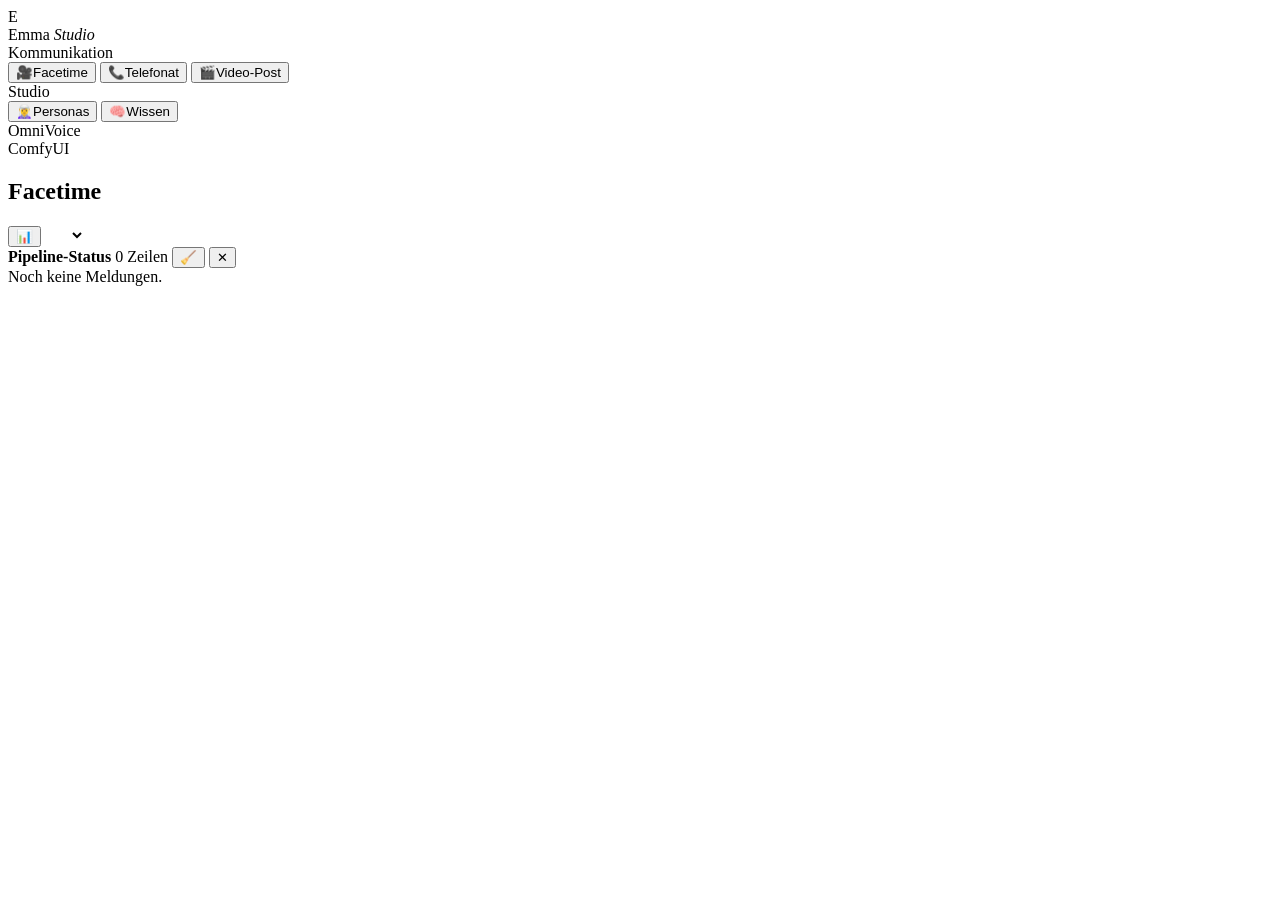
==== web/templates/index.html @ e484f67c "Initial commit: Emma Studio (realtime voice/facetime stack)" ====
<!DOCTYPE html>
<html lang="de">
<head>
<meta charset="utf-8">
<meta name="viewport" content="width=device-width, initial-scale=1">
<title>Emma Studio</title>
<link rel="stylesheet" href="/static/studio.css?v=4">
<script type="importmap">
{"imports":{"three":"https://cdn.jsdelivr.net/npm/three@0.164.1/build/three.module.js"}}
</script>
<script src="/static/js/debug-console.js?v=1"></script>
<script src="/static/js/backchannel.js?v=1"></script>
<script src="/static/js/call-session.js?v=6"></script>
<link rel="icon" href="data:image/svg+xml,<svg xmlns='http://www.w3.org/2000/svg' viewBox='0 0 100 100'><text y='.9em' font-size='90'>🎭</text></svg>">
</head>
<body>
<div class="shell">

  <aside class="sidebar">
    <div class="brand"><div class="brand-dot">E</div><span>Emma <em>Studio</em></span></div>

    <nav class="nav-section">
      <div class="nav-label">Kommunikation</div>
      <button class="nav-item" data-view="facetime" onclick="go('facetime')"><span class="ico">🎥</span><span class="lbl">Facetime</span></button>
      <button class="nav-item" data-view="call" onclick="go('call')"><span class="ico">📞</span><span class="lbl">Telefonat</span></button>
      <button class="nav-item" data-view="videos" onclick="go('videos')"><span class="ico">🎬</span><span class="lbl">Video-Post</span></button>
    </nav>

    <nav class="nav-section">
      <div class="nav-label">Studio</div>
      <button class="nav-item" data-view="personas" onclick="go('personas')"><span class="ico">🧝‍♀️</span><span class="lbl">Personas</span></button>
      <button class="nav-item" data-view="facts" onclick="go('facts')"><span class="ico">🧠</span><span class="lbl">Wissen</span></button>
    </nav>

    <div class="sidebar-footer">
      <div class="svc-row"><div class="svc-dot" id="svc-omni"></div><span class="nm">OmniVoice</span></div>
      <div class="svc-row"><div class="svc-dot" id="svc-comfy"></div><span class="nm">ComfyUI</span></div>
    </div>
  </aside>

  <div class="main">
    <header class="topbar">
      <h2 id="viewTitle">Facetime</h2>
      <div class="persona-chip">
        <button class="icon-btn" id="pipeToggle" title="Pipeline-Status (Alt+P)">📊</button>
        <img class="persona-avatar" id="topAvatar" src="/api/personas/portrait" onerror="this.style.visibility='hidden'">
        <select id="persona" style="width:auto;background:none;border:none;color:var(--text);font:inherit;padding:0" onchange="onPersonaSwitch()"></select>
      </div>
    </header>

    <div class="content">
      <div class="view" id="view"></div>
    </div>
  </div>

</div>
<div id="toast"></div>

<!-- Pipeline-Status: zeigt durchlaufend, welcher Teil gerade arbeitet -->
<div id="pipeOverlay">
  <div class="pipe-head">
    <b>Pipeline-Status</b>
    <span class="muted" id="pipeCount">0 Zeilen</span>
    <span class="spacer"></span>
    <button class="icon-btn" id="pipeClear" title="Leeren">🧹</button>
    <button class="icon-btn" id="pipeClose" title="Schließen (Alt+P)">✕</button>
  </div>
  <div class="pipe-log" id="pipeLog"><div class="ln empty">Noch keine Meldungen.</div></div>
</div>
<audio id="audioOut" style="display:none"></audio>

<script>
/* ================= app shell ================= */
const $ = id => document.getElementById(id);
let personas = [], currentView = null, personaId = null;

const VIEWS = {
  facetime: {title:'Facetime', render: renderFacetime},
  call:     {title:'Telefonat', render: renderCall},
  videos:   {title:'Video-Post', render: renderVideos},
  personas: {title:'Personas', render: renderPersonas},
  facts:    {title:'Wissen', render: renderFacts},
};

function toast(msg, isErr){
  const t=$('toast'); t.textContent=msg; t.classList.toggle('error',!!isErr); t.classList.add('show');
  clearTimeout(t._to); t._to=setTimeout(()=>t.classList.remove('show'), 2600);
}
async function api(path, opts){ const r=await fetch(path,opts); if(!r.ok) throw new Error(await r.text()); return r.json(); }

function go(view){
  if(!VIEWS[view]) view='facetime';
  currentView=view;
  document.querySelectorAll('.nav-item').forEach(n=>n.classList.toggle('active', n.dataset.view===view));
  $('viewTitle').textContent=VIEWS[view].title;
  VIEWS[view].render();
  history.replaceState(null,'','#'+view);
}

function onPersonaSwitch(){
  personaId=$('persona').value;
  localStorage.setItem('studioPersona', personaId);
  if(currentView) VIEWS[currentView].render();
}

function currentPersona(){ return personas.find(p=>p.id===personaId); }

/* ================= pipeline status overlay ================= */
/* Zeigt durchlaufend, welcher Teil der Pipeline arbeitet. Quellen:
   (1) Server-Statuszeilen (emma.status → VLM/STT/PROMPT/LM/TTS/RESP) und
   (2) die Client-Meldungen aus CallSession (Mikrofon, Frames, Playback …). */
const PipeLog = (() => {
  const MAX = 400;
  const box = $('pipeLog'), overlay = $('pipeOverlay'), counter = $('pipeCount');
  let lines = 0;

  function stageOf(msg) {
    const m = /^\[([A-ZÄÖÜ]+)\]/.exec(msg) || /^([A-Z]{2,6})\b/.exec(msg);
    return m ? m[1] : '';
  }

  function add(msg) {
    if (!box) return;
    if (lines === 0) box.innerHTML = '';
    const st = stageOf(msg);
    const el = document.createElement('div');
    el.className = 'ln';
    const nearBottom = box.scrollTop + box.clientHeight >= box.scrollHeight - 40;
    el.innerHTML = `<span class="ts"></span><span class="st ${st}"></span><span class="txt"></span>`;
    el.children[0].textContent = new Date().toLocaleTimeString('de-DE');
    el.children[1].textContent = st || '·';
    el.children[2].textContent = st ? msg.replace(/^\[[A-ZÄÖÜ]+\]\s*/, '') : msg;
    box.appendChild(el);
    lines++;
    while (box.children.length > MAX) box.removeChild(box.firstChild);
    if (counter) counter.textContent = lines + ' Zeilen';
    if (nearBottom || lines < 3) box.scrollTop = box.scrollHeight;
  }

  function toggle(force) {
    const open = force !== undefined ? force : !overlay.classList.contains('open');
    overlay.classList.toggle('open', open);
    document.body.classList.toggle('pipe-open', open);
    if (open) box.scrollTop = box.scrollHeight;
  }

  window.addEventListener('keydown', e => {
    if (e.altKey && (e.key === 'p' || e.key === 'P')) { e.preventDefault(); toggle(); }
  });
  $('pipeToggle').onclick = () => toggle();
  $('pipeClose').onclick = () => toggle(false);
  $('pipeClear').onclick = () => { lines = 0; box.innerHTML = '<div class="ln empty">geleert</div>'; if (counter) counter.textContent = '0 Zeilen'; };

  return { add, toggle };
})();

// CallSession meldet hier ihre Client-Ereignisse (Mikrofon, Frames, Playback …)
if (window.CallSession && CallSession.setLogSink) CallSession.setLogSink(msg => PipeLog.add(msg));

/* ================= shared helpers ================= */
function statusPill(state){
  const cls = state==='done'?'done':state==='failed'?'failed':'running';
  return `<span class="status-pill ${cls}">${state}</span>`;
}
function pollJob(id, cb, interval=1800){
  const tick=async()=>{
    const j=await api('/api/jobs/'+id);
    cb(j);
    if(!['done','failed'].includes(j.state)) setTimeout(tick, interval);
  };
  tick();
}
function playChunksSequential(chunks, el){
  Backchannel.cancel();  // race guard: answer wins over filler
  return new Promise(async res=>{
    if(!chunks.length) return res();
    for(const c of chunks){
      await new Promise(r=>{ el.src=c; window._onAudioChunk&&window._onAudioChunk(c); el.onended=r; el.play(); });
    }
    window._onAudioChunk&&window._onAudioChunk(null);
    res();
  });
}
async function sendDialogTurn(text, onState){
  window._studioPersonaId = personaId;
  // backchannel: prepare now, schedule at 450ms — canceled automatically
  // when the first answer chunk arrives first (race guard in backchannel.js)
  Backchannel.prepare(text).then(()=>Backchannel.play(450));
  const fd=new FormData();
  fd.append('persona_id', personaId); fd.append('message', text);
  const job=await api('/api/jobs/turn',{method:'POST',body:fd});
  pollJob(job.id, async j=>{ await onState(j); });
}
async function fetchPersonaFacts(){ return api('/api/facts?persona_id='+personaId).catch(()=>[]); }

/* ================= Facetime view ================= */
function renderFacetime(){
  $('view').innerHTML = `
    <div class="call-stage ft">
      <div class="stage-wrap" id="ftStage">
        <canvas id="vrmCanvas" class="veiled"></canvas>
        <div class="fallback-portrait" id="fbPortrait">
          <img src="/api/personas/portrait" alt="" onerror="this.parentElement.innerHTML='<div class=empty-hint>Kein Portrait hinterlegt</div>'">
        </div>
        <span class="stage-badge status-pill" id="engineBadge">Engine startet…</span>
        <div class="ft-calling" id="ftCalling">
          <div class="calling-orb">🎭</div>
          <div>Verbinde mit Emma…</div>
        </div>
      </div>
      <div class="call-status" id="ftStatus">Bereit</div>

      <div class="transcript-fab">
        <button class="icon-btn" id="txToggleFt" title="Transkript">📄</button>
        <div class="transcript-panel hidden" id="txPanelFt">
          <div class="chat-log" id="chatLog"><div class="empty-hint">Transkript leer.</div></div>
        </div>
      </div>

      <div class="facetime-panel composer">
          <button class="mic-btn" id="ftMic" title="Mikrofon an/aus">🎙️</button>
          <button class="call-btn big accent small-in-composer" id="ftHf" title="Handsfree">📞</button>
          <input type="text" id="ftMsg" placeholder="sag etwas… (Enter)">
          <button class="btn" id="ftSend">Senden</button>
      </div>
    </div>`;
  initFacetimeEngine();
  bindCallEngine('facetime');
  $('ftSend').onclick=()=>{ const t=$('ftMsg').value.trim(); if(t){$('ftMsg').value=''; revealFtAvatar(); CallSession.pushText(t);} };
}

let ftEngine=null;
function initFacetimeEngine(){
  if(ftEngine){ ftEngine.attach($('vrmCanvas'), $('fbPortrait'), $('engineBadge')); return; }
  import('/static/js/facetime-engine.js?v=3').then(m=>{
    ftEngine=new m.FacetimeEngine();
    ftEngine.attach($('vrmCanvas'), $('fbPortrait'), $('engineBadge'));
    window._ftEngine = ftEngine;
  }).catch(e=>{
    const b=$('engineBadge'); if(b) b.textContent='Fallback';
    const cv=$('vrmCanvas'), ov=$('ftCalling');
    if(cv) cv.classList.remove('veiled');
    if(ov){ ov.classList.add('gone'); setTimeout(()=>ov.remove(),800); }
  });
}

/** Facetime: Avatar wird erst bei der ersten echten Interaktion gezeigt
    (Mikro an, Handsfree an oder erster Text) — davor läuft die Calling-Animation. */
function revealFtAvatar(){
  // erst zeigen, wenn der VRM wirklich gerendert werden kann — sonst bliebe
  // bei frühem Klick ein leerer Canvas sichtbar
  if(revealFtAvatar._watch) return;
  revealFtAvatar._watch = setInterval(()=>{
    if(!(window._ftEngine && window._ftEngine.vrm)) return;
    clearInterval(revealFtAvatar._watch);
    revealFtAvatar._watch = null;
    const cv=$('vrmCanvas'), ov=$('ftCalling');
    if(cv) cv.classList.remove('veiled');
    if(ov){ ov.classList.add('gone'); setTimeout(()=>ov.remove(), 800); }
  }, 250);
}

/* ================= Telefon view (call UI) ================= */
function renderCall(){
  $('view').innerHTML = `
    <div class="call-stage" id="callStage">
      <div class="call-avatar-wrap">
        <div class="call-avatar" id="callAvatar">
          <img src="/api/personas/portrait" onerror="this.style.display='none'">
        </div>
        <div class="call-wavebars" id="callWave"><span></span><span></span><span></span><span></span><span></span></div>
      </div>
      <div class="call-status" id="callStatus">Bereit</div>

      <div class="transcript-fab">
        <button class="icon-btn" id="txToggle" title="Transkript">📄</button>
        <div class="transcript-panel hidden" id="txPanel">
          <div class="chat-log" id="chatLog"><div class="empty-hint">Transkript leer.</div></div>
        </div>
      </div>

      <div class="call-controls">
        <button class="call-btn" id="micBtn2" title="Mikrofon an/aus">🎙️</button>
        <button class="call-btn big accent" id="handsfreeBtn" title="Handsfree: automatisch zuhören">📞</button>
        <button class="call-btn danger" id="hangupBtn" title="Auflegen (Queue leeren, Mic aus)">🔇</button>
      </div>
      <input type="text" id="callMsg" class="call-text-input" placeholder="oder tippen… (Enter)">
    </div>`;
  bindCallEngine('call');
}

function bindCallEngine(mode){
  const stage = mode === 'facetime' ? null : document.getElementById('callStage');
  CallSession.setPersona(personaId);
  CallSession.callback = ev => {
    const st = mode==='facetime' ? $('ftStatus') : $('callStatus');
    if (!st && mode!=='facetime') return;
    switch(ev.type){
      case 'mic': {
        const b = $(mode==='facetime'?'ftMic':'micBtn2');
        if(b){ b.classList.toggle('on', ev.on); b.classList.toggle('off', !ev.on); }
        if(mode==='facetime' && ev.on) revealFtAvatar();
        setStatus(st, ev.on ? 'Mikro an' : 'Mikro aus'); break;
      }
      case 'handsfree':
        if(mode==='facetime' && ev.on) revealFtAvatar();
        break;
      case 'listening':
        if(mode==='facetime') revealFtAvatar();
        setStatus(st,'🎧 hört zu…'); break;
      case 'transcribing':
        if(mode==='facetime') revealFtAvatar();
        setStatus(st,'✍ transkribiere…'); break;
      case 'user':
        if(mode==='facetime') revealFtAvatar();
        appendTranscript('user', ev.text);
        setStatus(st,'denkt nach…');
        break;
      case 'assistant': {
        if(mode==='facetime') revealFtAvatar();   // Rückfallebene: Antwort da → Vorhang weg
        appendTranscript('assistant', ev.text);
        setStatus(st,'spricht…');
        if(ev.timings) window.DebugConsole && DebugConsole.log(
          `⏱ LLM ${(ev.timings.llm ?? '?')}s · erstes Audio nach ${(ev.timings.tts_first ?? '?')}s`);
        // transcript panel shows the reply text
        break;
      }
      case 'playback-end': setStatus(st, CallSession.isHandsfree() ? '🎧 hört zu…' : 'Bereit'); break;
      case 'interjected': case 'flushed': setStatus(st,'⏸ unterbrochen'); break;
      case 'error': setStatus(st,'Fehler: '+ev.error); break;
    }
    // facetime lip-sync hook
    if (mode==='facetime' && window._ftEngine && ev.type==='playback-start') { /* analyser auto-binds via play event */ }
  };

  function setStatus(el, txt){ if(el) el.textContent = txt; }
  function appendTranscript(role, text){
    const log = $('chatLog'); if(!log) return;
    if(log.querySelector('.empty-hint')) log.innerHTML='';
    log.insertAdjacentHTML('beforeend', `<div class="msg ${role}">${text}</div>`);
    log.scrollTop = log.scrollHeight;
  }

  // restore persistent history into transcript
  api('/api/history/'+personaId).then(msgs=>{
    const log=$('chatLog');
    if(!msgs.length || !log) return;
    log.innerHTML='';
    msgs.forEach(m=>log.insertAdjacentHTML('beforeend', `<div class="msg ${m.role}">${m.content}</div>`));
    log.scrollTop=log.scrollHeight;
  }).catch(()=>{});

  // controls
  const micB = $(mode==='facetime'?'ftMic':'micBtn2');
  if(micB) micB.onclick = async () => { await CallSession.toggleMic(); };
  const hfB = $(mode==='facetime'?'ftHf':'handsfreeBtn');
  if(hfB) hfB.onclick = () => {
    const on = !CallSession.isHandsfree();
    CallSession.setHandsfree(on);
    hfB.classList.toggle('active', on);
    if(on && !CallSession.isMicOn()) CallSession.toggleMic();
  };
  const huB = $(mode==='facetime'?null:'hangupBtn');
  if(huB) huB.onclick = () => {
    CallSession.flushQueue();
    CallSession.setHandsfree(false);
    CallSession.setMic(false);
    if(hfB) hfB.classList.remove('active');
  };
  const input = $(mode==='facetime'?'ftMsg':'callMsg');
  if(input) input.addEventListener('keydown', e=>{
    if(e.key==='Enter' && input.value.trim()){ const t=input.value.trim(); input.value=''; if(mode==='facetime') revealFtAvatar(); CallSession.pushText(t); }
  });
  // interject: clicking the avatar/status while Emma speaks flushes playback
  const interjectTarget = mode==='facetime' ? $('vrmCanvas') : $('callAvatar');
  if(interjectTarget) interjectTarget.addEventListener('click', ()=>{
    if(CallSession.state.speaking) CallSession.flushQueue();
  });
  // transcript toggle
  const txB = mode==='facetime' ? $('txToggleFt') : $('txToggle');
  const txP = mode==='facetime' ? $('txPanelFt') : $('txPanel');
  if(txB && txP) txB.onclick = () => txP.classList.toggle('hidden');
}

/* (old chat-style call view removed — call UI is now telephony-style above) */

/* ================= Videos view ================= */
function renderVideos(){
  $('view').innerHTML = `
    <div class="card render-now">
      <input type="text" id="vidTopic" placeholder="Neue Video-Message: Thema oder Botschaft…">
      <select id="vidMode" style="width:auto">
        <option value="">Auto</option><option value="tts_pre">TTS vorab</option><option value="h3_native">H3 nativ</option>
      </select>
      <button class="btn" id="vidGo">Rendern</button>
    </div>
    <div id="vidActive" style="margin-bottom:16px"></div>
    <div class="video-grid" id="vidGrid"><div class="empty-hint">lädt…</div></div>`;
  $('vidGo').onclick=async()=>{
    const t=$('vidTopic').value.trim(); if(!t) return toast('Thema eingeben', true);
    $('vidTopic').value='';
    const fd=new FormData();
    fd.append('persona_id',personaId); fd.append('topic',t); fd.append('speech_mode',$('vidMode').value);
    const job=await api('/api/jobs/video',{method:'POST',body:fd});
    showActiveRender(job.id);
    toast('Render gestartet — dauert ein paar Minuten');
  };
  loadVideoHistory();
}

function showActiveRender(jobId){
  $('vidActive').innerHTML=`<div class="card" id="ar-${jobId}">Render <b>${jobId}</b> läuft…</div>`;
  pollJob(jobId, j=>{
    const el=$('ar-'+jobId); if(!el) return;
    if(j.state==='done'){ el.innerHTML=`✅ Fertig!`; setTimeout(()=>{el.remove(); loadVideoHistory();},1200); }
    else if(j.state==='failed'){ el.innerHTML=`❌ Fehlgeschlagen: ${j.error||''}`; }
    else { el.innerHTML=`Render läuft… ${statusPill(j.state)}`; }
  }, 4000);
}

async function loadVideoHistory(){
  const jobs=await api('/api/jobs?persona_id='+personaId).catch(()=>[]);
  const vids=jobs.filter(j=>j.kind==='video_message'&&j.state==='done'&&j.render_path);
  $('vidGrid').innerHTML = vids.length
    ? vids.map(j=>`
      <div class="video-card">
        <video src="/api/jobs/${j.id}/video" controls preload="metadata"></video>
        <div class="vc-body">${(j.user_input||'').slice(0,80)}<br><span style="color:var(--text-faint)">${new Date(j.created_at*1000).toLocaleString('de-DE')} · ${j.speech_mode||''}</span></div>
      </div>`).join('')
    : '<div class="empty-hint">Noch keine Video-Messages.</div>';
}

/* ================= Personas view ================= */
function renderPersonas(){
  const p=currentPersona()||{};
  $('view').innerHTML = `
    <div class="grid-2">
      <div class="card">
        <div class="persona-card-row" style="margin-bottom:16px">
          <img src="/api/personas/portrait" onerror="this.style.visibility='hidden'">
          <div><b style="font-size:17px">${p.name||'—'}</b><br>
            <span style="font-size:13px;color:var(--text-dim)">
              Bild ${p.ref_image?'✓':'—'} · Stimme ${p.voice_sample?'✓':'—'} · Profil ${p.voice_profile||'—'} · VRM ${p.vrm_model||'—'} · Silent ${Number(p.silent_summary) !== 0 ? '✓ ' + Math.round((p.silent_ratio ?? 0.8) * 100) + '% verworfen' : '—'}
            </span></div>
        </div>
        <div class="field"><label>Persönlichkeit (System-Prompt)</label>
          <textarea id="pPrompt">${p.personality_prompt||''}</textarea></div>
        <div class="grid-2">
          <div class="field"><label>Sprache</label>
            <select id="pLang">${['German','English'].map(l=>`<option ${p.language===l?'selected':''}>${l}</option>`).join('')}</select></div>
          <div class="field"><label>OmniVoice-Profil</label>
            <input type="text" id="pVoiceProfile" value="${p.voice_profile||'emma_alicia'}"></div>
        </div>
        <div class="grid-2">
          <div class="field"><label>Silent Summary (Kamera)</label>
            <label style="display:flex;align-items:center;gap:8px;font-size:13px" title="Emma darf auf reine Kamera-Zustandsbeschreibungen (User sagt nichts) selbst entscheiden, ob sie reagiert.">
              <input type="checkbox" id="pSilent" ${Number(p.silent_summary) !== 0 ? 'checked' : ''} style="width:auto"> Aktiv</label></div>
          <div class="field"><label>verworfene Silent-Turns (%)</label>
            <input type="number" id="pRatio" min="0" max="100" step="5" title="Mindestanteil der stillen Momente, in denen Emma NICHT antwortet (80 = 4 von 5)." value="${Math.round((p.silent_ratio ?? 0.8) * 100)}"></div>
        </div>
        <button class="btn" onclick="savePersona()">Speichern</button>
      </div>
      <div>
        <div class="card"><h3>Referenz-Bild (fotoreale Ebene)</h3>
          <div class="upload-tile" onclick="$('imgFile').click()">📷 Bild hochladen — Grundlage für Video-Messages</div>
          <input type="file" id="imgFile" accept="image/*" style="display:none" onchange="uploadAsset('image',this)"></div>
        <div class="card" style="margin-top:14px"><h3>Stimmprobe (H3-native Ebene)</h3>
          <div class="upload-tile" onclick="$('voiceFile').click()">🎤 Audio hochladen — Voice-Referenz für H3</div>
          <input type="file" id="voiceFile" accept="audio/*" style="display:none" onchange="uploadAsset('voice',this)"></div>
        <div class="card" style="margin-top:14px"><h3>Neue Persona</h3>
          <div class="field"><input type="text" id="npName" placeholder="Name"></div>
          <button class="btn secondary" onclick="createPersona()">Anlegen</button></div>
      </div>
    </div>`;
}

async function savePersona(){
  await api('/api/personas/'+personaId, {method:'PATCH', headers:{'Content-Type':'application/json'},
    body: JSON.stringify({personality_prompt:$('pPrompt').value, language:$('pLang').value, voice_profile:$('pVoiceProfile').value, silent_summary:$('pSilent').checked, silent_ratio:Math.min(100, Math.max(0, Number($('pRatio').value))) / 100})});
  toast('Gespeichert'); loadPersonas();
}
async function uploadAsset(kind, inp){
  if(!inp.files[0]) return;
  const fd=new FormData(); fd.append('file', inp.files[0]);
  await api(`/api/personas/${personaId}/${kind}`, {method:'POST', body:fd});
  toast(kind==='image'?'Bild hochgeladen':'Stimme hochgeladen'); loadPersonas();
}
async function createPersona(){
  const n=$('npName').value.trim(); if(!n) return;
  const p=await api('/api/personas',{method:'POST', body:new URLSearchParams({name:n})});
  $('npName').value=''; await loadPersonas(); personaId=p.id; onPersonaSwitch(); go('personas');
}

/* ================= Facts view ================= */
function renderFacts(){
  $('view').innerHTML = `
    <div class="grid-31">
      <div class="card">
        <h3>Faktenkarten — ${currentPersona()?.name||''}</h3>
        <div class="row" style="margin-bottom:12px">
          <input type="text" id="factNew" placeholder="Neuer Fakt… (Enter)">
          <button class="btn" onclick="addFact()">+</button>
        </div>
        <ul class="fact-list" id="factList"></ul>
      </div>
      <div class="card">
        <h3>Suchen</h3>
        <input type="text" id="factQ" placeholder="Semantische Suche…">
        <div id="factResults" style="margin-top:10px;font-size:13.5px;color:var(--text-dim)"></div>
      </div>
    </div>`;
  $('factNew').addEventListener('keydown',e=>{ if(e.key==='Enter') addFact(); });
  $('factQ').addEventListener('input', e=>searchFacts(e.target.value));
  loadFacts();
}
async function loadFacts(){
  const facts=await api('/api/facts').catch(()=>[]);
  $('factList').innerHTML = facts.length ? facts.map(f=>`
    <li><div style="flex:1">${f.fact}<br><span class="fact-scope">${f.persona_id?'persona-scoped':'global'}</span></div>
        <button class="del" onclick="delFact('${f.id}')">×</button></li>`).join('')
    : '<li class="empty-hint" style="display:block">Noch keine Fakten. „Basti hat eine Katze" o.ä. — der Avatar merkt sichs.</li>';
}
async function addFact(){
  const f=$('factNew').value.trim(); if(!f) return;
  const fd=new FormData(); fd.append('fact',f); fd.append('persona_id',personaId);
  await api('/api/facts',{method:'POST',body:fd});
  $('factNew').value=''; loadFacts(); toast('Merk ich mir');
}
async function delFact(id){ await api('/api/facts/'+id,{method:'DELETE'}); loadFacts(); }
async function searchFacts(q){
  if(!q.trim()){ $('factResults').textContent=''; return; }
  const hits=await api('/api/facts?q='+encodeURIComponent(q)+'&persona_id='+personaId).catch(()=>[]);
  $('factResults').innerHTML = hits.length
    ? '<ul class="fact-list">'+hits.map(h=>`<li><div style="flex:1">${h.fact}</div></li>`).join('')+'</ul>'
    : 'Nichts gefunden — Websuche würde im Dialog greifen.';
}

/* ================= boot ================= */
async function loadPersonas(){
  personas=await api('/api/personas');
  $('persona').innerHTML=personas.map(p=>`<option value="${p.id}">${p.name}</option>`).join('');
  personaId=localStorage.getItem('studioPersona');
  if(!personas.find(p=>p.id===personaId)) personaId=personas[0]?.id;
  if(personaId) $('persona').value=personaId;
  // service health
  api('/api/personas').catch(()=>{});
  fetch('/api/health/omnivoice').then(r=>r.json()).then(d=>{
    $('svc-omni').className='svc-dot '+(d.ok?'ok':'bad');
  }).catch(()=>{ $('svc-omni').className='svc-dot bad'; });
  fetch('/api/health/comfy').then(r=>r.json()).then(d=>{
    $('svc-comfy').className='svc-dot '+(d.ok?'ok':'bad');
  }).catch(()=>{ $('svc-comfy').className='svc-dot bad'; });
}
loadPersonas().then(()=>{
  go((location.hash||'#facetime').slice(1));
});
</script>
</body>
</html>
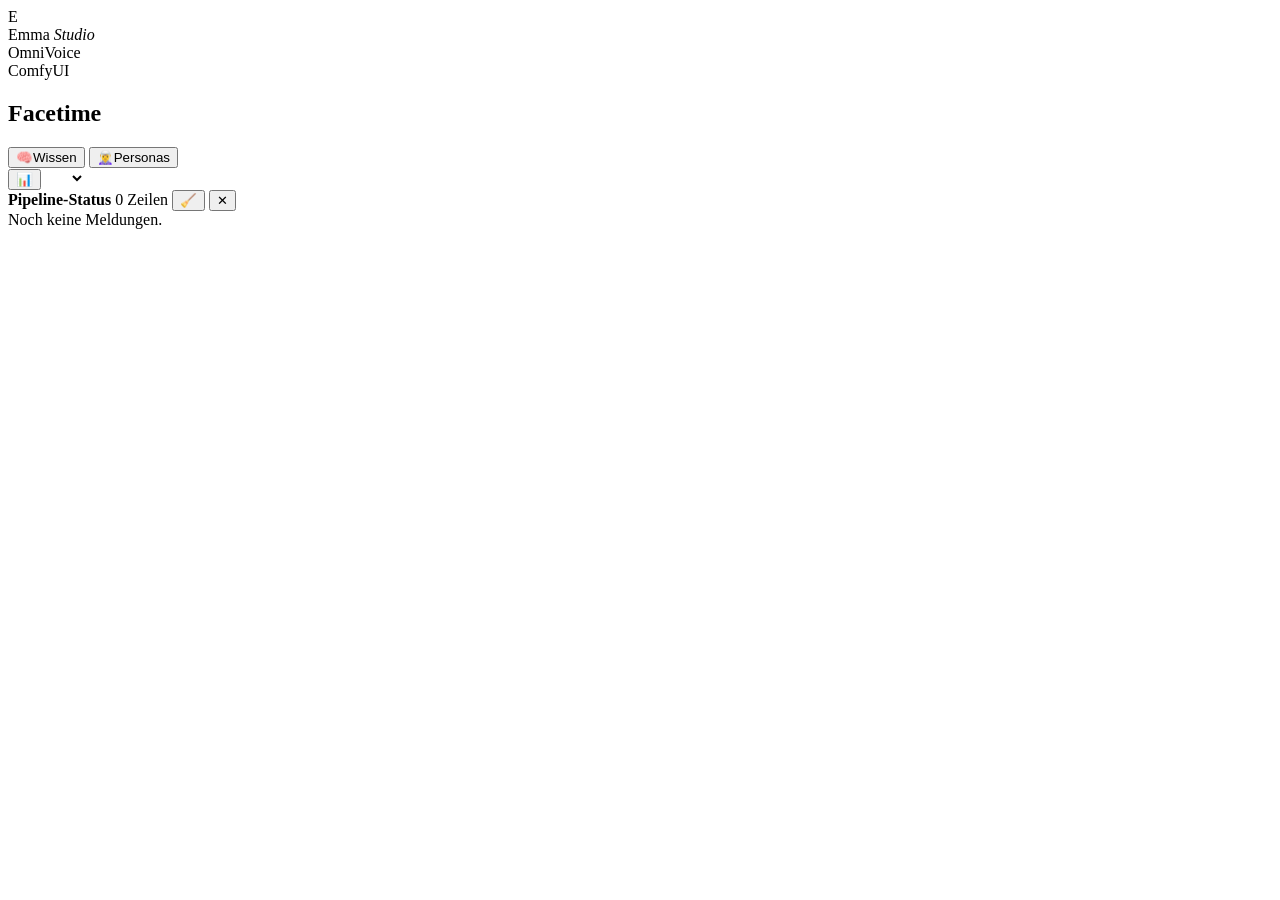
==== commit 34e5f7dd: "Consolidate voice chat into FaceTime-style facetime view - Remove Telefonat and Video-Post views plu" ====
--- a/web/templates/index.html
+++ b/web/templates/index.html
@@ -4,43 +4,27 @@
 <meta charset="utf-8">
 <meta name="viewport" content="width=device-width, initial-scale=1">
 <title>Emma Studio</title>
-<link rel="stylesheet" href="/static/studio.css?v=4">
+<link rel="stylesheet" href="/static/studio.css?v=5">
 <script type="importmap">
-{"imports":{"three":"https://cdn.jsdelivr.net/npm/three@0.164.1/build/three.module.js"}}
+{"imports":{"three":"/static/vendor/three.module.js"}}
 </script>
 <script src="/static/js/debug-console.js?v=1"></script>
 <script src="/static/js/backchannel.js?v=1"></script>
-<script src="/static/js/call-session.js?v=6"></script>
+<script src="/static/js/call-session.js?v=7"></script>
 <link rel="icon" href="data:image/svg+xml,<svg xmlns='http://www.w3.org/2000/svg' viewBox='0 0 100 100'><text y='.9em' font-size='90'>🎭</text></svg>">
 </head>
 <body>
 <div class="shell">
 
-  <aside class="sidebar">
-    <div class="brand"><div class="brand-dot">E</div><span>Emma <em>Studio</em></span></div>
-
-    <nav class="nav-section">
-      <div class="nav-label">Kommunikation</div>
-      <button class="nav-item" data-view="facetime" onclick="go('facetime')"><span class="ico">🎥</span><span class="lbl">Facetime</span></button>
-      <button class="nav-item" data-view="call" onclick="go('call')"><span class="ico">📞</span><span class="lbl">Telefonat</span></button>
-      <button class="nav-item" data-view="videos" onclick="go('videos')"><span class="ico">🎬</span><span class="lbl">Video-Post</span></button>
-    </nav>
-
-    <nav class="nav-section">
-      <div class="nav-label">Studio</div>
-      <button class="nav-item" data-view="personas" onclick="go('personas')"><span class="ico">🧝‍♀️</span><span class="lbl">Personas</span></button>
-      <button class="nav-item" data-view="facts" onclick="go('facts')"><span class="ico">🧠</span><span class="lbl">Wissen</span></button>
-    </nav>
-
-    <div class="sidebar-footer">
-      <div class="svc-row"><div class="svc-dot" id="svc-omni"></div><span class="nm">OmniVoice</span></div>
-      <div class="svc-row"><div class="svc-dot" id="svc-comfy"></div><span class="nm">ComfyUI</span></div>
-    </div>
-  </aside>
-
   <div class="main">
     <header class="topbar">
+      <div class="brand top"><div class="brand-dot">E</div><span>Emma <em>Studio</em></span></div>
+      <div class="svc-row top"><div class="svc-dot" id="svc-omni"></div><span class="nm">OmniVoice</span></div>
+      <div class="svc-row top"><div class="svc-dot" id="svc-comfy"></div><span class="nm">ComfyUI</span></div>
       <h2 id="viewTitle">Facetime</h2>
+      <span class="spacer"></span>
+      <button class="nav-item top" data-view="facts" onclick="go('facts')"><span class="ico">🧠</span><span class="lbl">Wissen</span></button>
+      <button class="nav-item top" data-view="personas" onclick="go('personas')"><span class="ico">🧝‍♀️</span><span class="lbl">Personas</span></button>
       <div class="persona-chip">
         <button class="icon-btn" id="pipeToggle" title="Pipeline-Status (Alt+P)">📊</button>
         <img class="persona-avatar" id="topAvatar" src="/api/personas/portrait" onerror="this.style.visibility='hidden'">
@@ -76,8 +60,6 @@
 
 const VIEWS = {
   facetime: {title:'Facetime', render: renderFacetime},
-  call:     {title:'Telefonat', render: renderCall},
-  videos:   {title:'Video-Post', render: renderVideos},
   personas: {title:'Personas', render: renderPersonas},
   facts:    {title:'Wissen', render: renderFacts},
 };
@@ -157,41 +139,6 @@
 // CallSession meldet hier ihre Client-Ereignisse (Mikrofon, Frames, Playback …)
 if (window.CallSession && CallSession.setLogSink) CallSession.setLogSink(msg => PipeLog.add(msg));
 
-/* ================= shared helpers ================= */
-function statusPill(state){
-  const cls = state==='done'?'done':state==='failed'?'failed':'running';
-  return `<span class="status-pill ${cls}">${state}</span>`;
-}
-function pollJob(id, cb, interval=1800){
-  const tick=async()=>{
-    const j=await api('/api/jobs/'+id);
-    cb(j);
-    if(!['done','failed'].includes(j.state)) setTimeout(tick, interval);
-  };
-  tick();
-}
-function playChunksSequential(chunks, el){
-  Backchannel.cancel();  // race guard: answer wins over filler
-  return new Promise(async res=>{
-    if(!chunks.length) return res();
-    for(const c of chunks){
-      await new Promise(r=>{ el.src=c; window._onAudioChunk&&window._onAudioChunk(c); el.onended=r; el.play(); });
-    }
-    window._onAudioChunk&&window._onAudioChunk(null);
-    res();
-  });
-}
-async function sendDialogTurn(text, onState){
-  window._studioPersonaId = personaId;
-  // backchannel: prepare now, schedule at 450ms — canceled automatically
-  // when the first answer chunk arrives first (race guard in backchannel.js)
-  Backchannel.prepare(text).then(()=>Backchannel.play(450));
-  const fd=new FormData();
-  fd.append('persona_id', personaId); fd.append('message', text);
-  const job=await api('/api/jobs/turn',{method:'POST',body:fd});
-  pollJob(job.id, async j=>{ await onState(j); });
-}
-async function fetchPersonaFacts(){ return api('/api/facts?persona_id='+personaId).catch(()=>[]); }
 
 /* ================= Facetime view ================= */
 function renderFacetime(){
@@ -202,13 +149,10 @@
         <div class="fallback-portrait" id="fbPortrait">
           <img src="/api/personas/portrait" alt="" onerror="this.parentElement.innerHTML='<div class=empty-hint>Kein Portrait hinterlegt</div>'">
         </div>
-        <span class="stage-badge status-pill" id="engineBadge">Engine startet…</span>
-        <div class="ft-calling" id="ftCalling">
-          <div class="calling-orb">🎭</div>
-          <div>Verbinde mit Emma…</div>
-        </div>
+        <span class="stage-badge status-pill" id="engineBadge">Audio</span>
       </div>
       <div class="call-status" id="ftStatus">Bereit</div>
+      <div class="call-timer hidden" id="ftTimer">00:00</div>
 
       <div class="transcript-fab">
         <button class="icon-btn" id="txToggleFt" title="Transkript">📄</button>
@@ -217,120 +161,135 @@
         </div>
       </div>
 
-      <div class="facetime-panel composer">
-          <button class="mic-btn" id="ftMic" title="Mikrofon an/aus">🎙️</button>
-          <button class="call-btn big accent small-in-composer" id="ftHf" title="Handsfree">📞</button>
-          <input type="text" id="ftMsg" placeholder="sag etwas… (Enter)">
-          <button class="btn" id="ftSend">Senden</button>
+      <div class="ft-callbar" id="ftCallBar">
+        <button class="ft-btn audio" id="ftAudio" title="Anrufen (Audio)"><span>📞</span></button>
+        <button class="ft-btn video" id="ftVideo" title="Video-Call: Kamera + Avatar"><span>🎥</span></button>
+        <button class="ft-btn mute hidden" id="ftMute" title="Stummschalten"><span>🎙️</span></button>
+        <button class="ft-btn hangup hidden" id="ftHangup" title="Auflegen"><span>📞</span></button>
+      </div>
+      <div class="composer">
+        <input type="text" id="ftMsg" placeholder="sag etwas… (Enter)">
+        <button class="btn" id="ftSend">Senden</button>
       </div>
     </div>`;
-  initFacetimeEngine();
-  bindCallEngine('facetime');
-  $('ftSend').onclick=()=>{ const t=$('ftMsg').value.trim(); if(t){$('ftMsg').value=''; revealFtAvatar(); CallSession.pushText(t);} };
-}
-
-let ftEngine=null;
-function initFacetimeEngine(){
-  if(ftEngine){ ftEngine.attach($('vrmCanvas'), $('fbPortrait'), $('engineBadge')); return; }
-  import('/static/js/facetime-engine.js?v=3').then(m=>{
-    ftEngine=new m.FacetimeEngine();
-    ftEngine.attach($('vrmCanvas'), $('fbPortrait'), $('engineBadge'));
-    window._ftEngine = ftEngine;
-  }).catch(e=>{
-    const b=$('engineBadge'); if(b) b.textContent='Fallback';
-    const cv=$('vrmCanvas'), ov=$('ftCalling');
-    if(cv) cv.classList.remove('veiled');
-    if(ov){ ov.classList.add('gone'); setTimeout(()=>ov.remove(),800); }
-  });
-}
-
-/** Facetime: Avatar wird erst bei der ersten echten Interaktion gezeigt
-    (Mikro an, Handsfree an oder erster Text) — davor läuft die Calling-Animation. */
+  attachFtEngine();                       // nach Persona-Switch: an neue Elemente anbinden
+  bindCallEngine();
+  $('ftSend').onclick=()=>{ const t=$('ftMsg').value.trim(); if(t){$('ftMsg').value=''; CallSession.pushText(t, true);} };
+}
+
+/* ================= Facetime call bar (Call / Mute / Hang-up) ================= */
+let ftCallTimerId=null;
+function setFtCallUI(inCall){
+  const audio=$('ftAudio'), video=$('ftVideo'), mute=$('ftMute'), hangup=$('ftHangup'), timer=$('ftTimer');
+  if(!audio) return;
+  audio.classList.toggle('hidden', inCall);
+  video.classList.toggle('hidden', inCall);
+  mute.classList.toggle('hidden', !inCall);
+  hangup.classList.toggle('hidden', !inCall);
+  if(timer) timer.classList.toggle('hidden', !inCall);
+  if(mute) mute.classList.remove('muted');
+}
+function ftCallTimer(startedAt){
+  stopFtCallTimer();
+  const t0 = startedAt || Date.now();
+  const el = $('ftTimer');
+  const tick=()=>{
+    if(!CallSession.state.callActive) return;
+    const s=Math.max(0, Math.floor((Date.now()-t0)/1000));
+    const mm=String(Math.floor(s/60)).padStart(2,'0'), ss=String(s%60).padStart(2,'0');
+    if(el) el.textContent = mm+':'+ss;
+  };
+  tick(); ftCallTimerId=setInterval(tick,1000);
+}
+function stopFtCallTimer(){ if(ftCallTimerId){ clearInterval(ftCallTimerId); ftCallTimerId=null; } }
+/** enterFtCall/exitFtCall: thin aliases so the event switch stays readable. */
+function enterFtCall(at){ setFtCallUI(true); ftCallTimer(at); }
+function exitFtCall(){ stopFtCallTimer(); setFtCallUI(false); }
+
+let ftEngine=null, ftEngineInit=null, ftVideoActive=false, videoGen=0;
+function attachFtEngine(){
+  const cv=$('vrmCanvas'), fb=$('fbPortrait'), b=$('engineBadge');
+  if(ftEngine && cv) ftEngine.attach(cv, fb, b);   // idempotent
+}
+function ensureFtEngine(){
+  if(!ftEngineInit){
+    ftEngineInit = import('/static/js/facetime-engine.js?v=5').then(m=>{
+      ftEngine=new m.FacetimeEngine();
+      attachFtEngine();
+      window._ftEngine = ftEngine;
+      return ftEngine;
+    }).catch(e=>{
+      const b=$('engineBadge'); if(b) b.textContent='Fallback';
+      throw e;
+    });
+  }
+  return ftEngineInit;
+}
+
+/** Video-Modus: Emma als Avatar (VRM) statt Portrait. Lazy — der erste Klick
+    lädt den Renderer; weiter schaltet er sofort. Idempotent, und der Call
+    selbst bleibt von der Moduswahl unberührt (Kamera/VRM dazuschalten). */
+function setFtVideo(on){
+  if(ftVideoActive === on) return;
+  const cv=$('vrmCanvas'), b=$('engineBadge');
+  $('ftVideo').classList.toggle('on', on);
+  $('ftAudio').classList.toggle('on', !on && CallSession.state.callActive);
+  if(on){
+    ftVideoActive = true;
+    const gen = ++videoGen;
+    if(b) b.textContent='Avatar lädt…';
+    CallSession.enableVideo().then(ok=>{
+      if(!ok || gen !== videoGen || !ftVideoActive) return;   // Kamera weg oder schon deaktiviert
+      ensureFtEngine();
+      revealFtAvatar();
+    });
+  } else {
+    ftVideoActive = false;
+    videoGen++;
+    CallSession.disableVideo();
+    if(ftEngine) ftEngine.shutdown();
+    if(cv) cv.classList.add('veiled');
+    const fb=$('fbPortrait'); if(fb) fb.style.display='flex';
+    if(b) b.textContent='Audio';
+  }
+}
+
+/** Vorhang fällt, sobald das VRM wirklich gerendert werden kann. */
 function revealFtAvatar(){
-  // erst zeigen, wenn der VRM wirklich gerendert werden kann — sonst bliebe
-  // bei frühem Klick ein leerer Canvas sichtbar
   if(revealFtAvatar._watch) return;
   revealFtAvatar._watch = setInterval(()=>{
+    if(!ftVideoActive){ clearInterval(revealFtAvatar._watch); revealFtAvatar._watch=null; return; }
     if(!(window._ftEngine && window._ftEngine.vrm)) return;
     clearInterval(revealFtAvatar._watch);
     revealFtAvatar._watch = null;
-    const cv=$('vrmCanvas'), ov=$('ftCalling');
+    const cv=$('vrmCanvas');
     if(cv) cv.classList.remove('veiled');
-    if(ov){ ov.classList.add('gone'); setTimeout(()=>ov.remove(), 800); }
   }, 250);
 }
 
-/* ================= Telefon view (call UI) ================= */
-function renderCall(){
-  $('view').innerHTML = `
-    <div class="call-stage" id="callStage">
-      <div class="call-avatar-wrap">
-        <div class="call-avatar" id="callAvatar">
-          <img src="/api/personas/portrait" onerror="this.style.display='none'">
-        </div>
-        <div class="call-wavebars" id="callWave"><span></span><span></span><span></span><span></span><span></span></div>
-      </div>
-      <div class="call-status" id="callStatus">Bereit</div>
-
-      <div class="transcript-fab">
-        <button class="icon-btn" id="txToggle" title="Transkript">📄</button>
-        <div class="transcript-panel hidden" id="txPanel">
-          <div class="chat-log" id="chatLog"><div class="empty-hint">Transkript leer.</div></div>
-        </div>
-      </div>
-
-      <div class="call-controls">
-        <button class="call-btn" id="micBtn2" title="Mikrofon an/aus">🎙️</button>
-        <button class="call-btn big accent" id="handsfreeBtn" title="Handsfree: automatisch zuhören">📞</button>
-        <button class="call-btn danger" id="hangupBtn" title="Auflegen (Queue leeren, Mic aus)">🔇</button>
-      </div>
-      <input type="text" id="callMsg" class="call-text-input" placeholder="oder tippen… (Enter)">
-    </div>`;
-  bindCallEngine('call');
-}
-
-function bindCallEngine(mode){
-  const stage = mode === 'facetime' ? null : document.getElementById('callStage');
+
+function bindCallEngine(){
   CallSession.setPersona(personaId);
   CallSession.callback = ev => {
-    const st = mode==='facetime' ? $('ftStatus') : $('callStatus');
-    if (!st && mode!=='facetime') return;
+    const st = $('ftStatus');
     switch(ev.type){
-      case 'mic': {
-        const b = $(mode==='facetime'?'ftMic':'micBtn2');
-        if(b){ b.classList.toggle('on', ev.on); b.classList.toggle('off', !ev.on); }
-        if(mode==='facetime' && ev.on) revealFtAvatar();
-        setStatus(st, ev.on ? 'Mikro an' : 'Mikro aus'); break;
-      }
-      case 'handsfree':
-        if(mode==='facetime' && ev.on) revealFtAvatar();
-        break;
-      case 'listening':
-        if(mode==='facetime') revealFtAvatar();
-        setStatus(st,'🎧 hört zu…'); break;
-      case 'transcribing':
-        if(mode==='facetime') revealFtAvatar();
-        setStatus(st,'✍ transkribiere…'); break;
-      case 'user':
-        if(mode==='facetime') revealFtAvatar();
-        appendTranscript('user', ev.text);
-        setStatus(st,'denkt nach…');
-        break;
+      case 'mute': { const b=$('ftMute'); if(b) b.classList.toggle('muted', ev.on); setStatus(st, ev.on?'🔇 stumm':'Mikro an'); break; }
+      case 'call-start': enterFtCall(ev.at); break;
+      case 'call-end': exitFtCall(); setFtVideo(false); setStatus(st,'Bereit'); break;
+      case 'listening': setStatus(st,'🎧 hört zu…'); break;
+      case 'transcribing': setStatus(st,'✍ transkribiere…'); break;
+      case 'user': appendTranscript('user', ev.text); setStatus(st,'denkt nach…'); break;
       case 'assistant': {
-        if(mode==='facetime') revealFtAvatar();   // Rückfallebene: Antwort da → Vorhang weg
         appendTranscript('assistant', ev.text);
         setStatus(st,'spricht…');
         if(ev.timings) window.DebugConsole && DebugConsole.log(
           `⏱ LLM ${(ev.timings.llm ?? '?')}s · erstes Audio nach ${(ev.timings.tts_first ?? '?')}s`);
-        // transcript panel shows the reply text
         break;
       }
-      case 'playback-end': setStatus(st, CallSession.isHandsfree() ? '🎧 hört zu…' : 'Bereit'); break;
+      case 'playback-end': setStatus(st,'🎧 hört zu…'); break;
       case 'interjected': case 'flushed': setStatus(st,'⏸ unterbrochen'); break;
       case 'error': setStatus(st,'Fehler: '+ev.error); break;
     }
-    // facetime lip-sync hook
-    if (mode==='facetime' && window._ftEngine && ev.type==='playback-start') { /* analyser auto-binds via play event */ }
   };
 
   function setStatus(el, txt){ if(el) el.textContent = txt; }
@@ -350,85 +309,36 @@
     log.scrollTop=log.scrollHeight;
   }).catch(()=>{});
 
-  // controls
-  const micB = $(mode==='facetime'?'ftMic':'micBtn2');
-  if(micB) micB.onclick = async () => { await CallSession.toggleMic(); };
-  const hfB = $(mode==='facetime'?'ftHf':'handsfreeBtn');
-  if(hfB) hfB.onclick = () => {
-    const on = !CallSession.isHandsfree();
-    CallSession.setHandsfree(on);
-    hfB.classList.toggle('active', on);
-    if(on && !CallSession.isMicOn()) CallSession.toggleMic();
+  // call bar: Audio anrufen / Video-Call / Mute / Auflegen
+  $('ftAudio').onclick = async () => {
+    if(!CallSession.state.callActive){
+      setStatus($('ftStatus'), 'Verbinde…');
+      await CallSession.startCall();
+    } else setFtVideo(false);            // idempotent
   };
-  const huB = $(mode==='facetime'?null:'hangupBtn');
-  if(huB) huB.onclick = () => {
-    CallSession.flushQueue();
-    CallSession.setHandsfree(false);
-    CallSession.setMic(false);
-    if(hfB) hfB.classList.remove('active');
+  $('ftVideo').onclick = async () => {
+    if(!CallSession.state.callActive){
+      setStatus($('ftStatus'), 'Verbinde…');
+      const ok = await CallSession.startCall();
+      if(ok) setFtVideo(true);
+    } else setFtVideo(true);              // idempotent
   };
-  const input = $(mode==='facetime'?'ftMsg':'callMsg');
+  $('ftMute').onclick = () => CallSession.setMuted(!CallSession.isMuted());
+  $('ftHangup').onclick = async () => { stopFtCallTimer(); await CallSession.endCall(); };
+  const input = $('ftMsg');
   if(input) input.addEventListener('keydown', e=>{
-    if(e.key==='Enter' && input.value.trim()){ const t=input.value.trim(); input.value=''; if(mode==='facetime') revealFtAvatar(); CallSession.pushText(t); }
+    if(e.key==='Enter' && input.value.trim()){ const t=input.value.trim(); input.value=''; CallSession.pushText(t, true); }
   });
-  // interject: clicking the avatar/status while Emma speaks flushes playback
-  const interjectTarget = mode==='facetime' ? $('vrmCanvas') : $('callAvatar');
-  if(interjectTarget) interjectTarget.addEventListener('click', ()=>{
+  // interject: Klick auf die Bühne unterbricht Emma (Playback geflusht)
+  const stage = $('ftStage');
+  if(stage) stage.addEventListener('click', ()=>{
     if(CallSession.state.speaking) CallSession.flushQueue();
   });
   // transcript toggle
-  const txB = mode==='facetime' ? $('txToggleFt') : $('txToggle');
-  const txP = mode==='facetime' ? $('txPanelFt') : $('txPanel');
+  const txB=$('txToggleFt'), txP=$('txPanelFt');
   if(txB && txP) txB.onclick = () => txP.classList.toggle('hidden');
 }
 
-/* (old chat-style call view removed — call UI is now telephony-style above) */
-
-/* ================= Videos view ================= */
-function renderVideos(){
-  $('view').innerHTML = `
-    <div class="card render-now">
-      <input type="text" id="vidTopic" placeholder="Neue Video-Message: Thema oder Botschaft…">
-      <select id="vidMode" style="width:auto">
-        <option value="">Auto</option><option value="tts_pre">TTS vorab</option><option value="h3_native">H3 nativ</option>
-      </select>
-      <button class="btn" id="vidGo">Rendern</button>
-    </div>
-    <div id="vidActive" style="margin-bottom:16px"></div>
-    <div class="video-grid" id="vidGrid"><div class="empty-hint">lädt…</div></div>`;
-  $('vidGo').onclick=async()=>{
-    const t=$('vidTopic').value.trim(); if(!t) return toast('Thema eingeben', true);
-    $('vidTopic').value='';
-    const fd=new FormData();
-    fd.append('persona_id',personaId); fd.append('topic',t); fd.append('speech_mode',$('vidMode').value);
-    const job=await api('/api/jobs/video',{method:'POST',body:fd});
-    showActiveRender(job.id);
-    toast('Render gestartet — dauert ein paar Minuten');
-  };
-  loadVideoHistory();
-}
-
-function showActiveRender(jobId){
-  $('vidActive').innerHTML=`<div class="card" id="ar-${jobId}">Render <b>${jobId}</b> läuft…</div>`;
-  pollJob(jobId, j=>{
-    const el=$('ar-'+jobId); if(!el) return;
-    if(j.state==='done'){ el.innerHTML=`✅ Fertig!`; setTimeout(()=>{el.remove(); loadVideoHistory();},1200); }
-    else if(j.state==='failed'){ el.innerHTML=`❌ Fehlgeschlagen: ${j.error||''}`; }
-    else { el.innerHTML=`Render läuft… ${statusPill(j.state)}`; }
-  }, 4000);
-}
-
-async function loadVideoHistory(){
-  const jobs=await api('/api/jobs?persona_id='+personaId).catch(()=>[]);
-  const vids=jobs.filter(j=>j.kind==='video_message'&&j.state==='done'&&j.render_path);
-  $('vidGrid').innerHTML = vids.length
-    ? vids.map(j=>`
-      <div class="video-card">
-        <video src="/api/jobs/${j.id}/video" controls preload="metadata"></video>
-        <div class="vc-body">${(j.user_input||'').slice(0,80)}<br><span style="color:var(--text-faint)">${new Date(j.created_at*1000).toLocaleString('de-DE')} · ${j.speech_mode||''}</span></div>
-      </div>`).join('')
-    : '<div class="empty-hint">Noch keine Video-Messages.</div>';
-}
 
 /* ================= Personas view ================= */
 function renderPersonas(){
@@ -462,7 +372,7 @@
       </div>
       <div>
         <div class="card"><h3>Referenz-Bild (fotoreale Ebene)</h3>
-          <div class="upload-tile" onclick="$('imgFile').click()">📷 Bild hochladen — Grundlage für Video-Messages</div>
+          <div class="upload-tile" onclick="$('imgFile').click()">📷 Bild hochladen — Referenz-Bild &amp; Portrait</div>
           <input type="file" id="imgFile" accept="image/*" style="display:none" onchange="uploadAsset('image',this)"></div>
         <div class="card" style="margin-top:14px"><h3>Stimmprobe (H3-native Ebene)</h3>
           <div class="upload-tile" onclick="$('voiceFile').click()">🎤 Audio hochladen — Voice-Referenz für H3</div>
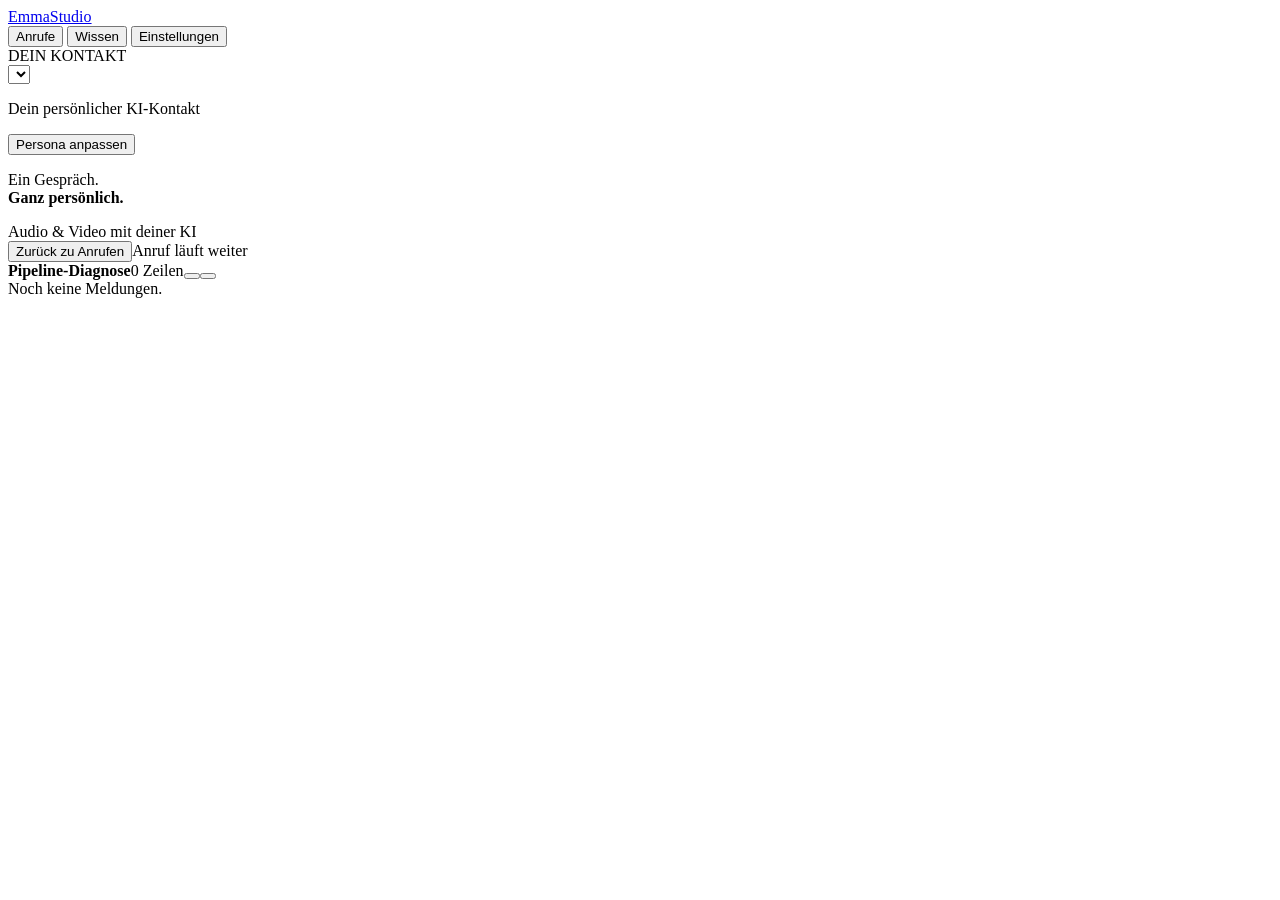
==== commit a73816e5: "Save pending avatar, Telegram, and realtime improvements" ====
--- a/web/templates/index.html
+++ b/web/templates/index.html
@@ -2,468 +2,348 @@
 <html lang="de">
 <head>
 <meta charset="utf-8">
-<meta name="viewport" content="width=device-width, initial-scale=1">
-<title>Emma Studio</title>
-<link rel="stylesheet" href="/static/studio.css?v=5">
-<script type="importmap">
-{"imports":{"three":"/static/vendor/three.module.js"}}
-</script>
+<meta name="viewport" content="width=device-width, initial-scale=1, viewport-fit=cover">
+<meta name="theme-color" content="#f5f5f7">
+<title>Emma Studio · Anrufe</title>
+<link rel="stylesheet" href="/static/studio.css?v=7">
+<script type="importmap">{"imports":{"three":"/static/vendor/three.module.js"}}</script>
 <script src="/static/js/debug-console.js?v=1"></script>
 <script src="/static/js/backchannel.js?v=1"></script>
-<script src="/static/js/call-session.js?v=7"></script>
-<link rel="icon" href="data:image/svg+xml,<svg xmlns='http://www.w3.org/2000/svg' viewBox='0 0 100 100'><text y='.9em' font-size='90'>🎭</text></svg>">
+<script src="/static/js/call-session.js?v=10"></script>
+<link rel="icon" href="data:image/svg+xml,%3Csvg xmlns='http://www.w3.org/2000/svg' viewBox='0 0 64 64'%3E%3Crect width='64' height='64' rx='17' fill='%2327ae60'/%3E%3Cpath d='M16 22h22v20H16zM38 28l12-6v20l-12-6' fill='white'/%3E%3C/svg%3E">
 </head>
 <body>
 <div class="shell">
-
-  <div class="main">
-    <header class="topbar">
-      <div class="brand top"><div class="brand-dot">E</div><span>Emma <em>Studio</em></span></div>
-      <div class="svc-row top"><div class="svc-dot" id="svc-omni"></div><span class="nm">OmniVoice</span></div>
-      <div class="svc-row top"><div class="svc-dot" id="svc-comfy"></div><span class="nm">ComfyUI</span></div>
-      <h2 id="viewTitle">Facetime</h2>
-      <span class="spacer"></span>
-      <button class="nav-item top" data-view="facts" onclick="go('facts')"><span class="ico">🧠</span><span class="lbl">Wissen</span></button>
-      <button class="nav-item top" data-view="personas" onclick="go('personas')"><span class="ico">🧝‍♀️</span><span class="lbl">Personas</span></button>
-      <div class="persona-chip">
-        <button class="icon-btn" id="pipeToggle" title="Pipeline-Status (Alt+P)">📊</button>
-        <img class="persona-avatar" id="topAvatar" src="/api/personas/portrait" onerror="this.style.visibility='hidden'">
-        <select id="persona" style="width:auto;background:none;border:none;color:var(--text);font:inherit;padding:0" onchange="onPersonaSwitch()"></select>
+  <aside class="sidebar" aria-label="Hauptnavigation">
+    <a class="brand" href="#facetime" onclick="go('facetime');return false"><span class="brand-mark" data-icon="video"></span><span>Emma<span class="brand-sub">Studio</span></span></a>
+    <nav class="primary-nav" aria-label="Bereiche">
+      <button class="nav-item" data-view="facetime" aria-label="Anrufe" onclick="go('facetime')"><span data-icon="phone"></span><span>Anrufe</span><span class="live-dot hidden" id="liveDot"></span></button>
+      <button class="nav-item" data-view="facts" aria-label="Wissen" onclick="go('facts')"><span data-icon="book"></span><span>Wissen</span></button>
+      <button class="nav-item" data-view="personas" aria-label="Einstellungen" onclick="go('personas')"><span data-icon="settings"></span><span>Einstellungen</span></button>
+    </nav>
+    <section class="contact-section" aria-label="Gesprächspartner">
+      <label class="section-label" for="persona">DEIN KONTAKT</label>
+      <div class="contact-card">
+        <div class="contact-avatar" id="topAvatar"></div>
+        <select id="persona" aria-label="Persona auswählen" onchange="onPersonaSwitch()"></select>
+        <p id="contactNote">Dein persönlicher KI-Kontakt</p>
       </div>
-    </header>
-
-    <div class="content">
+      <button class="text-button contact-edit" onclick="go('personas')">Persona anpassen <span data-icon="arrow"></span></button>
+    </section>
+    <div class="sidebar-footer"><span class="footer-mark" data-icon="wave"></span><p>Ein Gespräch.<br><strong>Ganz persönlich.</strong></p><span class="footer-note">Audio &amp; Video mit deiner KI</span></div>
+  </aside>
+  <main class="main" id="main">
+    <div id="callView" class="call-view"></div>
+    <div id="pageView" class="page-view hidden">
+      <header class="page-header"><button class="back-button" onclick="go('facetime')"><span data-icon="back"></span><span>Zurück zu Anrufen</span></button><span id="activeCallNote" class="hidden">Anruf läuft weiter</span></header>
       <div class="view" id="view"></div>
     </div>
-  </div>
-
+  </main>
 </div>
-<div id="toast"></div>
-
-<!-- Pipeline-Status: zeigt durchlaufend, welcher Teil gerade arbeitet -->
-<div id="pipeOverlay">
-  <div class="pipe-head">
-    <b>Pipeline-Status</b>
-    <span class="muted" id="pipeCount">0 Zeilen</span>
-    <span class="spacer"></span>
-    <button class="icon-btn" id="pipeClear" title="Leeren">🧹</button>
-    <button class="icon-btn" id="pipeClose" title="Schließen (Alt+P)">✕</button>
-  </div>
+<div id="toast" role="status" aria-live="polite"></div>
+<section id="pipeOverlay" aria-label="Pipeline-Diagnose" inert>
+  <div class="pipe-head"><b>Pipeline-Diagnose</b><span class="muted" id="pipeCount">0 Zeilen</span><span class="spacer"></span><button class="icon-btn" id="pipeClear" aria-label="Diagnose leeren" data-icon="trash"></button><button class="icon-btn" id="pipeClose" aria-label="Diagnose schließen" data-icon="close"></button></div>
   <div class="pipe-log" id="pipeLog"><div class="ln empty">Noch keine Meldungen.</div></div>
-</div>
-<audio id="audioOut" style="display:none"></audio>
-
+</section>
+<audio id="audioOut" hidden></audio>
 <script>
-/* ================= app shell ================= */
 const $ = id => document.getElementById(id);
-let personas = [], currentView = null, personaId = null;
-
-const VIEWS = {
-  facetime: {title:'Facetime', render: renderFacetime},
-  personas: {title:'Personas', render: renderPersonas},
-  facts:    {title:'Wissen', render: renderFacts},
+const esc = value => String(value ?? '').replace(/[&<>"']/g, c => ({'&':'&amp;','<':'&lt;','>':'&gt;','"':'&quot;',"'":'&#39;'}[c]));
+const icons = {
+ video:'<rect x="3" y="5" width="12" height="14" rx="3"/><path d="m15 9 6-3v12l-6-3"/>',
+ phone:'<path d="M8 3H4a1 1 0 0 0-1 1c0 9.4 7.6 17 17 17a1 1 0 0 0 1-1v-4l-5-2-2 2a14 14 0 0 1-6-6l2-2-2-5Z"/>',
+ end:'<path d="M3 15v-4c5-5 13-5 18 0v4h-5v-4a13 13 0 0 0-8 0v4H3Z"/>',
+ mic:'<rect x="9" y="2" width="6" height="13" rx="3"/><path d="M5 10v2a7 7 0 0 0 14 0v-2M12 19v3M8 22h8"/>',
+ micOff:'<path d="m3 3 18 18M9 9v3a3 3 0 0 0 5 2M9 5a3 3 0 0 1 6 0v4M5 10v2a7 7 0 0 0 12 5M19 10v2M12 19v3M8 22h8"/>',
+ cameraOff:'<path d="m3 3 18 18M7 5h5a3 3 0 0 1 3 3v1l6-3v12l-3-2M15 15v1a3 3 0 0 1-3 3H6a3 3 0 0 1-3-3V8"/>',
+ book:'<path d="M12 5v16M12 5C9 3 5 3 2 4v15c3-1 7-1 10 2 3-3 7-3 10-2V4c-3-1-7-1-10 1Z"/>',
+ settings:'<path d="M4 7h16M4 17h16"/><circle cx="9" cy="7" r="3"/><circle cx="15" cy="17" r="3"/>',
+ arrow:'<path d="m9 5 7 7-7 7"/>', back:'<path d="m14 5-7 7 7 7M7 12h14"/>', close:'<path d="m6 6 12 12M6 18 18 6"/>',
+ text:'<path d="M5 3h14a2 2 0 0 1 2 2v12a2 2 0 0 1-2 2H9l-6 3V5a2 2 0 0 1 2-2ZM7 8h10M7 12h7"/>',
+ plus:'<path d="M12 5v14M5 12h14"/>', upload:'<path d="M12 16V3m-5 5 5-5 5 5M4 15v5h16v-5"/>',
+ trash:'<path d="M3 6h18M9 6V3h6v3M5 6l1 15h12l1-15M10 10v7M14 10v7"/>',
+ wave:'<path d="M3 10v4M7 6v12M12 3v18M17 6v12M21 10v4"/>', send:'<path d="m5 12 7-7 7 7M12 5v15"/>',
+ tools:'<path d="M4 18V9M10 18V4M16 18v-6M22 18V7"/>'
 };
-
-function toast(msg, isErr){
-  const t=$('toast'); t.textContent=msg; t.classList.toggle('error',!!isErr); t.classList.add('show');
-  clearTimeout(t._to); t._to=setTimeout(()=>t.classList.remove('show'), 2600);
-}
-async function api(path, opts){ const r=await fetch(path,opts); if(!r.ok) throw new Error(await r.text()); return r.json(); }
-
+function icon(name){ return `<svg viewBox="0 0 24 24" fill="none" stroke="currentColor" stroke-width="1.7" stroke-linecap="round" stroke-linejoin="round" aria-hidden="true">${icons[name]||icons.settings}</svg>`; }
+function paintIcons(root=document){ root.querySelectorAll('[data-icon]').forEach(el=>el.innerHTML=icon(el.dataset.icon)); }
+let personas=[], personaId=null, currentView=null, portraitVersion=Date.now();
+let callStatus='Bereit für ein Gespräch', callStartedAt=null, callBusy=false, endingCall=false, videoBusy=false, personaBusy=false;
+let ftEngine=null, ftEngineInit=null, ftVideoActive=false, videoGen=0;
+const historyCache=new Map();
+function currentPersona(){ return personas.find(p=>p.id===personaId); }
+function portraitURL(id){ return '/api/personas/portrait?persona_id='+encodeURIComponent(id||'')+'&v='+portraitVersion; }
+function initials(name){ return String(name||'KI').trim().split(/\s+/).slice(0,2).map(n=>Array.from(n)[0]||'').join('').toUpperCase(); }
+function portrait(p, cls=''){ return `<span class="portrait ${cls}"><span class="initials" aria-hidden="true">${esc(initials(p?.name))}</span>${p?.id?`<img src="${esc(portraitURL(p.id))}" alt="" onerror="this.remove()">`:''}</span>`; }
+function toast(msg, isErr=false){ const t=$('toast'); t.textContent=msg; t.classList.toggle('error',isErr); t.classList.add('show'); clearTimeout(t._to); t._to=setTimeout(()=>t.classList.remove('show'),4000); }
+async function api(path, opts){ const r=await fetch(path,opts); if(!r.ok){ let message='Anfrage fehlgeschlagen ('+r.status+')'; try{ const d=await r.json(); message=typeof d.detail==='string'?d.detail:message; }catch{} throw new Error(message); } return r.json(); }
+function reportError(e){ toast(e.message||String(e),true); }
 function go(view){
-  if(!VIEWS[view]) view='facetime';
-  currentView=view;
-  document.querySelectorAll('.nav-item').forEach(n=>n.classList.toggle('active', n.dataset.view===view));
-  $('viewTitle').textContent=VIEWS[view].title;
-  VIEWS[view].render();
-  history.replaceState(null,'','#'+view);
-}
-
+  if(!['facetime','personas','facts'].includes(view)) view='facetime';
+  stopModelPicker();
+  currentView=view; document.body.dataset.view=view;
+  document.querySelectorAll('.nav-item').forEach(n=>{ const active=n.dataset.view===view; n.classList.toggle('active',active); if(active)n.setAttribute('aria-current','page');else n.removeAttribute('aria-current'); });
+  $('callView').classList.toggle('hidden',view!=='facetime'); $('pageView').classList.toggle('hidden',view==='facetime');
+  if(view==='facetime'){ if(!$('ftStage')) renderFacetime(); syncCallUI(); }
+  else if(view==='personas') renderPersonas(); else renderFacts();
+  document.title='Emma Studio · '+({facetime:'Anrufe',personas:'Einstellungen',facts:'Wissen'}[view]);
+  if(location.hash!=='#'+view)history.pushState(null,'','#'+view); paintIcons();
+}
 function onPersonaSwitch(){
-  personaId=$('persona').value;
-  localStorage.setItem('studioPersona', personaId);
-  if(currentView) VIEWS[currentView].render();
-}
-
-function currentPersona(){ return personas.find(p=>p.id===personaId); }
-
-/* ================= pipeline status overlay ================= */
-/* Zeigt durchlaufend, welcher Teil der Pipeline arbeitet. Quellen:
-   (1) Server-Statuszeilen (emma.status → VLM/STT/PROMPT/LM/TTS/RESP) und
-   (2) die Client-Meldungen aus CallSession (Mikrofon, Frames, Playback …). */
-const PipeLog = (() => {
-  const MAX = 400;
-  const box = $('pipeLog'), overlay = $('pipeOverlay'), counter = $('pipeCount');
-  let lines = 0;
-
-  function stageOf(msg) {
-    const m = /^\[([A-ZÄÖÜ]+)\]/.exec(msg) || /^([A-Z]{2,6})\b/.exec(msg);
-    return m ? m[1] : '';
+  if(CallSession.state.callActive||callBusy||endingCall||personaBusy){ $('persona').value=personaId; return; }
+  personaId=$('persona').value; localStorage.setItem('studioPersona',personaId); CallSession.setPersona(personaId);
+  callStatus='Bereit für ein Gespräch'; updateContact(); renderFacetime(); if(currentView!=='facetime') go(currentView);
+}
+function updateContact(){
+  const p=currentPersona(); $('topAvatar').innerHTML=portrait(p); $('persona').value=personaId||'';
+  $('contactNote').textContent=CallSession.state.callActive?'Im Gespräch · Persona gesperrt':'Dein persönlicher KI-Kontakt';
+}
+const PipeLog=(()=>{
+  const box=$('pipeLog'), overlay=$('pipeOverlay'); let lines=0;
+  function add(msg){ if(!lines)box.replaceChildren(); const row=document.createElement('div');row.className='ln';const time=document.createElement('span');time.className='ts';time.textContent=new Date().toLocaleTimeString('de-DE');const text=document.createElement('span');text.textContent=msg;row.append(time,text);box.append(row);lines++;while(box.children.length>400)box.firstChild.remove();$('pipeCount').textContent=lines+' Zeilen';box.scrollTop=box.scrollHeight; }
+  function toggle(force){const open=force??!overlay.classList.contains('open');overlay.classList.toggle('open',open);overlay.inert=!open;if(open)$('pipeClose').focus();}
+  $('pipeClose').onclick=()=>toggle(false);$('pipeClear').onclick=()=>{lines=0;box.textContent='Noch keine Meldungen.';$('pipeCount').textContent='0 Zeilen';};
+  window.addEventListener('keydown',e=>{if(e.altKey&&e.key.toLowerCase()==='p'){e.preventDefault();toggle();}if(e.key==='Escape')toggle(false);});return {add,toggle};
+})();
+CallSession.setLogSink(msg=>PipeLog.add(msg));
+function renderFacetime(){
+  const p=currentPersona();
+  $('callView').innerHTML=`<section class="call-stage" aria-label="Anruf mit ${esc(p?.name||'deiner Persona')}">
+    <div class="stage-wrap" id="ftStage"><div class="fallback-portrait" id="fbPortrait">${portrait(p,'stage-portrait')}</div><canvas id="vrmCanvas" class="veiled"></canvas></div>
+    <div class="stage-shade"></div>
+    <header class="call-heading"><span class="eyebrow">DEIN MOMENT. DEIN GESPRÄCH.</span><h1>${esc(p?.name||'Willkommen')}</h1><div class="call-state"><span class="call-status" id="ftStatus" role="status"></span><span class="call-timer hidden" id="ftTimer"></span></div></header>
+    <span class="stage-badge" id="engineBadge">KI-Kontakt · Audio &amp; Video</span>
+    <div class="call-bottom"><p class="call-hint" id="callHint">Einfach anrufen. Und ganz du selbst sein.</p><div class="control-dock" aria-label="Anrufsteuerung">
+      <div class="dial-actions" id="dialActions"><button class="dial-button video" id="ftVideo">${icon('video')}<span>Videoanruf</span></button><button class="dial-button audio" id="ftAudio">${icon('phone')}<span>Audio</span></button></div>
+      <div class="active-actions hidden" id="activeActions"><button class="call-control" id="ftMute" aria-pressed="false"></button><button class="call-control" id="ftCamera" aria-pressed="false"></button><button class="call-control hangup" id="ftHangup">${icon('end')}<span>Beenden</span></button></div>
+      <span class="dock-divider"></span><button class="call-control transcript-toggle" id="txToggleFt" aria-expanded="false" aria-controls="txPanelFt">${icon('text')}<span>Transkript</span></button>
+    </div><p class="permission-note" id="permissionNote">${p?'Mikrofon und Kamera werden erst beim Anruf aktiviert.':'Lege in den Einstellungen deinen ersten KI-Kontakt an.'}</p></div>
+    <section class="transcript-panel hidden" id="txPanelFt" aria-label="Gesprächstranskript"><div class="transcript-head"><div><h2>Transkript</h2><p>Dein Gespräch mit ${esc(p?.name||'deiner KI')}</p></div><button class="icon-btn" id="txClose" aria-label="Transkript schließen">${icon('close')}</button></div><div class="chat-log" id="chatLog" role="log" aria-live="polite"></div><form class="composer" id="ftComposer"><label class="sr-only" for="ftMsg">Nachricht im Anruf</label><input type="text" id="ftMsg" placeholder="Im Anruf schreiben …" autocomplete="off"><button class="send-button" id="ftSend" aria-label="Nachricht senden">${icon('send')}</button></form><p class="composer-note">Textnachrichten sind während eines Anrufs möglich.</p></section>
+  </section>`;
+  $('ftAudio').onclick=()=>startCall(false);$('ftVideo').onclick=()=>startCall(true);
+  $('ftMute').onclick=()=>CallSession.setMuted(!CallSession.isMuted());$('ftCamera').onclick=()=>setFtVideo(!ftVideoActive);
+  $('ftHangup').onclick=async()=>{ if(endingCall)return;endingCall=true;syncCallUI();try{await CallSession.endCall();}catch(e){reportError(e);}finally{endingCall=false;syncCallUI();} };
+  $('ftComposer').onsubmit=e=>{e.preventDefault();const t=$('ftMsg').value.trim();if(t&&CallSession.state.callActive){$('ftMsg').value='';CallSession.pushText(t,true).catch(reportError);}};
+  $('txToggleFt').onclick=()=>toggleTranscript();$('txClose').onclick=()=>toggleTranscript(false);
+  $('ftStage').onclick=()=>{if(CallSession.state.speaking)CallSession.flushQueue();};
+  syncCallUI(); loadTranscript();
+}
+function toggleTranscript(force){const open=force??$('txPanelFt').classList.contains('hidden');$('txPanelFt').classList.toggle('hidden',!open);$('txToggleFt').setAttribute('aria-expanded',String(open));if(open)$('txClose').focus();else $('txToggleFt').focus();}
+function syncCallUI(){
+  const state=CallSession.state, active=state.callActive;
+  document.body.classList.toggle('video-on',state.videoOn);
+  $('persona').disabled=active||callBusy||endingCall||personaBusy;
+  if($('personaSettings'))$('personaSettings').disabled=active||callBusy||endingCall||personaBusy||!personaId;
+  $('liveDot').classList.toggle('hidden',!active);$('activeCallNote').classList.toggle('hidden',!active);
+  $('contactNote').textContent=active?'Im Gespräch · Persona gesperrt':'Dein persönlicher KI-Kontakt';
+  if(!$('ftAudio'))return;
+  $('dialActions').classList.toggle('hidden',active);$('activeActions').classList.toggle('hidden',!active);
+  $('ftAudio').disabled=$('ftVideo').disabled=callBusy||endingCall||personaBusy||!personaId;
+  $('ftHangup').disabled=endingCall; $('ftMute').disabled=endingCall;
+  $('ftMute').innerHTML=icon(state.muted?'micOff':'mic')+'<span>'+(state.muted?'Stumm':'Mikrofon')+'</span>';
+  $('ftMute').setAttribute('aria-pressed',String(state.muted));$('ftMute').setAttribute('aria-label',state.muted?'Mikrofon einschalten':'Mikrofon stummschalten');$('ftMute').classList.toggle('selected',state.muted);
+  $('ftCamera').innerHTML=icon(state.videoOn?'video':'cameraOff')+'<span>'+(videoBusy?'Kamera …':state.videoOn?'Kamera an':'Kamera aus')+'</span>';
+  $('ftCamera').setAttribute('aria-pressed',String(state.videoOn));$('ftCamera').disabled=videoBusy||endingCall;
+  $('ftStatus').textContent=callStatus;$('ftTimer').classList.toggle('hidden',!active);updateTimer();
+  $('callHint').textContent=active?(state.muted?'Dein Mikrofon ist stummgeschaltet.':state.videoOn?'Du bist im Videoanruf.':'Du bist im Audioanruf.'):'Einfach anrufen. Und ganz du selbst sein.';
+  $('permissionNote').textContent=active?'Dein Gegenüber ist eine KI.':personaId?'Mikrofon und Kamera werden erst beim Anruf aktiviert.':'Erstelle in den Einstellungen deinen ersten Kontakt.';
+  $('ftMsg').disabled=$('ftSend').disabled=!active;
+}
+function updateTimer(){if($('ftTimer')&&callStartedAt){const seconds=Math.max(0,Math.floor((Date.now()-callStartedAt)/1000));$('ftTimer').textContent=String(Math.floor(seconds/60)).padStart(2,'0')+':'+String(seconds%60).padStart(2,'0');}}
+setInterval(updateTimer,1000);
+async function startCall(video){
+  if(callBusy||endingCall||personaBusy||CallSession.state.callActive||!personaId)return;
+  callBusy=true;callStatus='Verbindung wird hergestellt …';syncCallUI();
+  try{const ok=await CallSession.startCall(video);if(ok&&video&&CallSession.state.callActive)await setFtVideo(true);else if(!ok&&callStatus==='Verbindung wird hergestellt …')callStatus='Anruf konnte nicht gestartet werden.';}catch(e){callStatus='Verbindung fehlgeschlagen: '+e.message;reportError(e);}finally{callBusy=false;syncCallUI();}
+}
+async function ensureFtEngine(){
+  if(!ftEngineInit)ftEngineInit=import('/static/js/facetime-engine.js?v=10').catch(e=>{ftEngineInit=null;throw e;});
+  const module=await ftEngineInit;
+  if(!ftVideoActive)return;
+  if(!ftEngine){ftEngine=new module.FacetimeEngine();ftEngine.modelName=currentPersona()?.vrm_model||'emma';}
+  ftEngine.attach($('vrmCanvas'),$('fbPortrait'),$('engineBadge'));
+}
+function resizeFtCanvas(){ ftEngine?.resize(); }
+new ResizeObserver(resizeFtCanvas).observe($('callView'));
+async function setFtVideo(on){
+  if(on&&!CallSession.state.callActive)return;
+  const generation=++videoGen;
+  if(!on){ftVideoActive=false;videoBusy=false;CallSession.disableVideo();if(ftEngine){ftEngine.shutdown();ftEngine=null;window._ftEngine=null;}$('vrmCanvas')?.classList.add('veiled');if($('fbPortrait'))$('fbPortrait').style.display='flex';if($('engineBadge'))$('engineBadge').textContent='KI-Kontakt · Audio';syncCallUI();return;}
+  videoBusy=true;syncCallUI();
+  try{const ok=await CallSession.enableVideo();if(generation!==videoGen)return;ftVideoActive=ok;if(ok){$('engineBadge').textContent='Avatar wird geladen …';await ensureFtEngine();revealFtAvatar();}}catch(e){if(generation===videoGen)$('engineBadge').textContent='Portrait · Avatar nicht verfügbar';reportError(e);}finally{if(generation===videoGen){videoBusy=false;syncCallUI();}}
+}
+function revealFtAvatar(){
+  clearInterval(revealFtAvatar.timer);
+  revealFtAvatar.timer=setInterval(()=>{if(!ftVideoActive||!ftEngine||(!ftEngine._initPending&&!ftEngine.running)){clearInterval(revealFtAvatar.timer);return;}if(ftEngine.vrm&&ftEngine.running){$('vrmCanvas')?.classList.remove('veiled');clearInterval(revealFtAvatar.timer);}},200);
+}
+function transcriptMessages(){return historyCache.get(personaId)||[];}
+function renderTranscript(){const log=$('chatLog');if(!log)return;const messages=transcriptMessages();log.innerHTML=messages.length?messages.map(m=>`<div class="msg ${m.role==='user'?'user':'assistant'}"><span class="msg-author">${m.role==='user'?'Du':esc(currentPersona()?.name||'KI')}</span>${esc(m.content)}</div>`).join(''):'<div class="transcript-empty">'+icon('text')+'<h3>Raum für dein Gespräch</h3><p>Gesprochene und geschriebene Nachrichten erscheinen hier.</p></div>';log.scrollTop=log.scrollHeight;}
+async function loadTranscript(){const id=personaId;renderTranscript();if(!id||historyCache.has(id))return;const messages=[];historyCache.set(id,messages);try{const saved=await api('/api/history/'+encodeURIComponent(id));historyCache.set(id,[...saved,...messages]);if(id===personaId)renderTranscript();}catch(e){if(id===personaId)toast('Bisheriges Transkript konnte nicht geladen werden.',true);}}
+CallSession.callback=ev=>{
+  switch(ev.type){
+    case 'call-start':callStartedAt=ev.at;callStatus='Verbindung wird hergestellt …';break;
+    case 'call-end':callStartedAt=null;callStatus='Anruf beendet';setFtVideo(false);break;
+    case 'listening':case 'playback-end':callStatus='Hört dir zu';break;
+    case 'transcribing':callStatus='Versteht dich …';break;
+    case 'user':case 'assistant':{const messages=transcriptMessages();messages.push({role:ev.type,content:ev.text});historyCache.set(personaId,messages);renderTranscript();callStatus=ev.type==='user'?'Denkt nach …':'Spricht mit dir';break;}
+    case 'interjected':case 'flushed':callStatus='Unterbrochen · hört dir zu';break;
+    case 'error':callStatus='Fehler: '+ev.error;toast(ev.error,true);break;
   }
-
-  function add(msg) {
-    if (!box) return;
-    if (lines === 0) box.innerHTML = '';
-    const st = stageOf(msg);
-    const el = document.createElement('div');
-    el.className = 'ln';
-    const nearBottom = box.scrollTop + box.clientHeight >= box.scrollHeight - 40;
-    el.innerHTML = `<span class="ts"></span><span class="st ${st}"></span><span class="txt"></span>`;
-    el.children[0].textContent = new Date().toLocaleTimeString('de-DE');
-    el.children[1].textContent = st || '·';
-    el.children[2].textContent = st ? msg.replace(/^\[[A-ZÄÖÜ]+\]\s*/, '') : msg;
-    box.appendChild(el);
-    lines++;
-    while (box.children.length > MAX) box.removeChild(box.firstChild);
-    if (counter) counter.textContent = lines + ' Zeilen';
-    if (nearBottom || lines < 3) box.scrollTop = box.scrollHeight;
-  }
-
-  function toggle(force) {
-    const open = force !== undefined ? force : !overlay.classList.contains('open');
-    overlay.classList.toggle('open', open);
-    document.body.classList.toggle('pipe-open', open);
-    if (open) box.scrollTop = box.scrollHeight;
-  }
-
-  window.addEventListener('keydown', e => {
-    if (e.altKey && (e.key === 'p' || e.key === 'P')) { e.preventDefault(); toggle(); }
-  });
-  $('pipeToggle').onclick = () => toggle();
-  $('pipeClose').onclick = () => toggle(false);
-  $('pipeClear').onclick = () => { lines = 0; box.innerHTML = '<div class="ln empty">geleert</div>'; if (counter) counter.textContent = '0 Zeilen'; };
-
-  return { add, toggle };
-})();
-
-// CallSession meldet hier ihre Client-Ereignisse (Mikrofon, Frames, Playback …)
-if (window.CallSession && CallSession.setLogSink) CallSession.setLogSink(msg => PipeLog.add(msg));
-
-
-/* ================= Facetime view ================= */
-function renderFacetime(){
-  $('view').innerHTML = `
-    <div class="call-stage ft">
-      <div class="stage-wrap" id="ftStage">
-        <canvas id="vrmCanvas" class="veiled"></canvas>
-        <div class="fallback-portrait" id="fbPortrait">
-          <img src="/api/personas/portrait" alt="" onerror="this.parentElement.innerHTML='<div class=empty-hint>Kein Portrait hinterlegt</div>'">
-        </div>
-        <span class="stage-badge status-pill" id="engineBadge">Audio</span>
-      </div>
-      <div class="call-status" id="ftStatus">Bereit</div>
-      <div class="call-timer hidden" id="ftTimer">00:00</div>
-
-      <div class="transcript-fab">
-        <button class="icon-btn" id="txToggleFt" title="Transkript">📄</button>
-        <div class="transcript-panel hidden" id="txPanelFt">
-          <div class="chat-log" id="chatLog"><div class="empty-hint">Transkript leer.</div></div>
-        </div>
-      </div>
-
-      <div class="ft-callbar" id="ftCallBar">
-        <button class="ft-btn audio" id="ftAudio" title="Anrufen (Audio)"><span>📞</span></button>
-        <button class="ft-btn video" id="ftVideo" title="Video-Call: Kamera + Avatar"><span>🎥</span></button>
-        <button class="ft-btn mute hidden" id="ftMute" title="Stummschalten"><span>🎙️</span></button>
-        <button class="ft-btn hangup hidden" id="ftHangup" title="Auflegen"><span>📞</span></button>
-      </div>
-      <div class="composer">
-        <input type="text" id="ftMsg" placeholder="sag etwas… (Enter)">
-        <button class="btn" id="ftSend">Senden</button>
-      </div>
-    </div>`;
-  attachFtEngine();                       // nach Persona-Switch: an neue Elemente anbinden
-  bindCallEngine();
-  $('ftSend').onclick=()=>{ const t=$('ftMsg').value.trim(); if(t){$('ftMsg').value=''; CallSession.pushText(t, true);} };
-}
-
-/* ================= Facetime call bar (Call / Mute / Hang-up) ================= */
-let ftCallTimerId=null;
-function setFtCallUI(inCall){
-  const audio=$('ftAudio'), video=$('ftVideo'), mute=$('ftMute'), hangup=$('ftHangup'), timer=$('ftTimer');
-  if(!audio) return;
-  audio.classList.toggle('hidden', inCall);
-  video.classList.toggle('hidden', inCall);
-  mute.classList.toggle('hidden', !inCall);
-  hangup.classList.toggle('hidden', !inCall);
-  if(timer) timer.classList.toggle('hidden', !inCall);
-  if(mute) mute.classList.remove('muted');
-}
-function ftCallTimer(startedAt){
-  stopFtCallTimer();
-  const t0 = startedAt || Date.now();
-  const el = $('ftTimer');
-  const tick=()=>{
-    if(!CallSession.state.callActive) return;
-    const s=Math.max(0, Math.floor((Date.now()-t0)/1000));
-    const mm=String(Math.floor(s/60)).padStart(2,'0'), ss=String(s%60).padStart(2,'0');
-    if(el) el.textContent = mm+':'+ss;
-  };
-  tick(); ftCallTimerId=setInterval(tick,1000);
-}
-function stopFtCallTimer(){ if(ftCallTimerId){ clearInterval(ftCallTimerId); ftCallTimerId=null; } }
-/** enterFtCall/exitFtCall: thin aliases so the event switch stays readable. */
-function enterFtCall(at){ setFtCallUI(true); ftCallTimer(at); }
-function exitFtCall(){ stopFtCallTimer(); setFtCallUI(false); }
-
-let ftEngine=null, ftEngineInit=null, ftVideoActive=false, videoGen=0;
-function attachFtEngine(){
-  const cv=$('vrmCanvas'), fb=$('fbPortrait'), b=$('engineBadge');
-  if(ftEngine && cv) ftEngine.attach(cv, fb, b);   // idempotent
-}
-function ensureFtEngine(){
-  if(!ftEngineInit){
-    ftEngineInit = import('/static/js/facetime-engine.js?v=5').then(m=>{
-      ftEngine=new m.FacetimeEngine();
-      attachFtEngine();
-      window._ftEngine = ftEngine;
-      return ftEngine;
-    }).catch(e=>{
-      const b=$('engineBadge'); if(b) b.textContent='Fallback';
-      throw e;
-    });
-  }
-  return ftEngineInit;
-}
-
-/** Video-Modus: Emma als Avatar (VRM) statt Portrait. Lazy — der erste Klick
-    lädt den Renderer; weiter schaltet er sofort. Idempotent, und der Call
-    selbst bleibt von der Moduswahl unberührt (Kamera/VRM dazuschalten). */
-function setFtVideo(on){
-  if(ftVideoActive === on) return;
-  const cv=$('vrmCanvas'), b=$('engineBadge');
-  $('ftVideo').classList.toggle('on', on);
-  $('ftAudio').classList.toggle('on', !on && CallSession.state.callActive);
-  if(on){
-    ftVideoActive = true;
-    const gen = ++videoGen;
-    if(b) b.textContent='Avatar lädt…';
-    CallSession.enableVideo().then(ok=>{
-      if(!ok || gen !== videoGen || !ftVideoActive) return;   // Kamera weg oder schon deaktiviert
-      ensureFtEngine();
-      revealFtAvatar();
-    });
-  } else {
-    ftVideoActive = false;
-    videoGen++;
-    CallSession.disableVideo();
-    if(ftEngine) ftEngine.shutdown();
-    if(cv) cv.classList.add('veiled');
-    const fb=$('fbPortrait'); if(fb) fb.style.display='flex';
-    if(b) b.textContent='Audio';
-  }
-}
-
-/** Vorhang fällt, sobald das VRM wirklich gerendert werden kann. */
-function revealFtAvatar(){
-  if(revealFtAvatar._watch) return;
-  revealFtAvatar._watch = setInterval(()=>{
-    if(!ftVideoActive){ clearInterval(revealFtAvatar._watch); revealFtAvatar._watch=null; return; }
-    if(!(window._ftEngine && window._ftEngine.vrm)) return;
-    clearInterval(revealFtAvatar._watch);
-    revealFtAvatar._watch = null;
-    const cv=$('vrmCanvas');
-    if(cv) cv.classList.remove('veiled');
-  }, 250);
-}
-
-
-function bindCallEngine(){
-  CallSession.setPersona(personaId);
-  CallSession.callback = ev => {
-    const st = $('ftStatus');
-    switch(ev.type){
-      case 'mute': { const b=$('ftMute'); if(b) b.classList.toggle('muted', ev.on); setStatus(st, ev.on?'🔇 stumm':'Mikro an'); break; }
-      case 'call-start': enterFtCall(ev.at); break;
-      case 'call-end': exitFtCall(); setFtVideo(false); setStatus(st,'Bereit'); break;
-      case 'listening': setStatus(st,'🎧 hört zu…'); break;
-      case 'transcribing': setStatus(st,'✍ transkribiere…'); break;
-      case 'user': appendTranscript('user', ev.text); setStatus(st,'denkt nach…'); break;
-      case 'assistant': {
-        appendTranscript('assistant', ev.text);
-        setStatus(st,'spricht…');
-        if(ev.timings) window.DebugConsole && DebugConsole.log(
-          `⏱ LLM ${(ev.timings.llm ?? '?')}s · erstes Audio nach ${(ev.timings.tts_first ?? '?')}s`);
-        break;
-      }
-      case 'playback-end': setStatus(st,'🎧 hört zu…'); break;
-      case 'interjected': case 'flushed': setStatus(st,'⏸ unterbrochen'); break;
-      case 'error': setStatus(st,'Fehler: '+ev.error); break;
-    }
-  };
-
-  function setStatus(el, txt){ if(el) el.textContent = txt; }
-  function appendTranscript(role, text){
-    const log = $('chatLog'); if(!log) return;
-    if(log.querySelector('.empty-hint')) log.innerHTML='';
-    log.insertAdjacentHTML('beforeend', `<div class="msg ${role}">${text}</div>`);
-    log.scrollTop = log.scrollHeight;
-  }
-
-  // restore persistent history into transcript
-  api('/api/history/'+personaId).then(msgs=>{
-    const log=$('chatLog');
-    if(!msgs.length || !log) return;
-    log.innerHTML='';
-    msgs.forEach(m=>log.insertAdjacentHTML('beforeend', `<div class="msg ${m.role}">${m.content}</div>`));
-    log.scrollTop=log.scrollHeight;
-  }).catch(()=>{});
-
-  // call bar: Audio anrufen / Video-Call / Mute / Auflegen
-  $('ftAudio').onclick = async () => {
-    if(!CallSession.state.callActive){
-      setStatus($('ftStatus'), 'Verbinde…');
-      await CallSession.startCall();
-    } else setFtVideo(false);            // idempotent
-  };
-  $('ftVideo').onclick = async () => {
-    if(!CallSession.state.callActive){
-      setStatus($('ftStatus'), 'Verbinde…');
-      const ok = await CallSession.startCall();
-      if(ok) setFtVideo(true);
-    } else setFtVideo(true);              // idempotent
-  };
-  $('ftMute').onclick = () => CallSession.setMuted(!CallSession.isMuted());
-  $('ftHangup').onclick = async () => { stopFtCallTimer(); await CallSession.endCall(); };
-  const input = $('ftMsg');
-  if(input) input.addEventListener('keydown', e=>{
-    if(e.key==='Enter' && input.value.trim()){ const t=input.value.trim(); input.value=''; CallSession.pushText(t, true); }
-  });
-  // interject: Klick auf die Bühne unterbricht Emma (Playback geflusht)
-  const stage = $('ftStage');
-  if(stage) stage.addEventListener('click', ()=>{
-    if(CallSession.state.speaking) CallSession.flushQueue();
-  });
-  // transcript toggle
-  const txB=$('txToggleFt'), txP=$('txPanelFt');
-  if(txB && txP) txB.onclick = () => txP.classList.toggle('hidden');
-}
-
-
-/* ================= Personas view ================= */
-function renderPersonas(){
-  const p=currentPersona()||{};
-  $('view').innerHTML = `
-    <div class="grid-2">
-      <div class="card">
-        <div class="persona-card-row" style="margin-bottom:16px">
-          <img src="/api/personas/portrait" onerror="this.style.visibility='hidden'">
-          <div><b style="font-size:17px">${p.name||'—'}</b><br>
-            <span style="font-size:13px;color:var(--text-dim)">
-              Bild ${p.ref_image?'✓':'—'} · Stimme ${p.voice_sample?'✓':'—'} · Profil ${p.voice_profile||'—'} · VRM ${p.vrm_model||'—'} · Silent ${Number(p.silent_summary) !== 0 ? '✓ ' + Math.round((p.silent_ratio ?? 0.8) * 100) + '% verworfen' : '—'}
-            </span></div>
-        </div>
-        <div class="field"><label>Persönlichkeit (System-Prompt)</label>
-          <textarea id="pPrompt">${p.personality_prompt||''}</textarea></div>
-        <div class="grid-2">
-          <div class="field"><label>Sprache</label>
-            <select id="pLang">${['German','English'].map(l=>`<option ${p.language===l?'selected':''}>${l}</option>`).join('')}</select></div>
-          <div class="field"><label>OmniVoice-Profil</label>
-            <input type="text" id="pVoiceProfile" value="${p.voice_profile||'emma_alicia'}"></div>
-        </div>
-        <div class="grid-2">
-          <div class="field"><label>Silent Summary (Kamera)</label>
-            <label style="display:flex;align-items:center;gap:8px;font-size:13px" title="Emma darf auf reine Kamera-Zustandsbeschreibungen (User sagt nichts) selbst entscheiden, ob sie reagiert.">
-              <input type="checkbox" id="pSilent" ${Number(p.silent_summary) !== 0 ? 'checked' : ''} style="width:auto"> Aktiv</label></div>
-          <div class="field"><label>verworfene Silent-Turns (%)</label>
-            <input type="number" id="pRatio" min="0" max="100" step="5" title="Mindestanteil der stillen Momente, in denen Emma NICHT antwortet (80 = 4 von 5)." value="${Math.round((p.silent_ratio ?? 0.8) * 100)}"></div>
-        </div>
-        <button class="btn" onclick="savePersona()">Speichern</button>
-      </div>
-      <div>
-        <div class="card"><h3>Referenz-Bild (fotoreale Ebene)</h3>
-          <div class="upload-tile" onclick="$('imgFile').click()">📷 Bild hochladen — Referenz-Bild &amp; Portrait</div>
-          <input type="file" id="imgFile" accept="image/*" style="display:none" onchange="uploadAsset('image',this)"></div>
-        <div class="card" style="margin-top:14px"><h3>Stimmprobe (H3-native Ebene)</h3>
-          <div class="upload-tile" onclick="$('voiceFile').click()">🎤 Audio hochladen — Voice-Referenz für H3</div>
-          <input type="file" id="voiceFile" accept="audio/*" style="display:none" onchange="uploadAsset('voice',this)"></div>
-        <div class="card" style="margin-top:14px"><h3>Neue Persona</h3>
-          <div class="field"><input type="text" id="npName" placeholder="Name"></div>
-          <button class="btn secondary" onclick="createPersona()">Anlegen</button></div>
-      </div>
-    </div>`;
-}
-
+  syncCallUI();
+};
+function pageHeading(eyebrow,title,description){return `<div class="page-title"><span class="section-label">${eyebrow}</span><h1>${title}</h1><p>${description}</p></div>`;}
+let modelPicker=null;
+function stopModelPicker(){
+ const picker=modelPicker;if(!picker)return;
+ pauseModelPicker(picker);
+ modelPicker=null;
+}
+function pauseModelPicker(picker){
+ clearInterval(picker.poll);picker.poll=null;invalidateModelRequest(picker);
+}
+function resumeModelPicker(picker){
+ if(!modelPickerCurrent(picker)||document.hidden)return;
+ clearInterval(picker.poll);
+ picker.poll=setInterval(()=>{if(!picker.debounce&&!picker.controller)refreshModels(picker);},30000);
+ refreshModels(picker);
+}
+function modelPickerCurrent(picker){return modelPicker===picker&&currentView==='personas'&&personaId===picker.personaId&&picker.select.isConnected;}
+function modelPickerKey(picker){return picker.provider.value+'\n'+(picker.provider.value==='configured'?picker.base.value.trim():'');}
+function renderModelChoices(picker,selected=picker.select.value){
+ const configured=picker.provider.value==='configured', data=picker.data;
+ const options=[new Option(configured?(data?.default_model?'Server-Standard ('+data.default_model+')':'Server-Standard übernehmen'):'Bitte ein Cloud-Modell auswählen','')];
+ const ids=new Set();
+ for(const model of data?.models||[]){
+  if(typeof model.id!=='string'||!model.id||ids.has(model.id))continue;
+  ids.add(model.id);options.push(new Option(typeof model.name==='string'&&model.name?model.name:model.id,model.id));
+ }
+ const unavailable=!!selected&&!!data&&!ids.has(selected);
+ if(selected&&!ids.has(selected))options.push(new Option(selected+(data?' (nicht verfügbar; Auswahl beibehalten)':' (Auswahl; noch nicht geprüft)'),selected));
+ picker.select.replaceChildren(...options);picker.select.value=selected;picker.select.required=!configured;
+ picker.selection.textContent=unavailable?'Das ausgewählte Modell ist aktuell nicht in der Modellliste verfügbar. Die Auswahl bleibt gespeichert.':!configured&&!selected?'Für OpenCode Go musst du ein Modell ausdrücklich auswählen.':configured&&!selected?'Diese Persona übernimmt das konfigurierte Server-Modell.':'';
+}
+function configureModelProvider(picker,selected){
+ const configured=picker.provider.value==='configured';
+ picker.base.readOnly=!configured;picker.base.value=configured?picker.configuredBase:'';
+ picker.base.placeholder=configured?'Leer lassen: konfigurierten Server-Endpunkt verwenden':'Wird serverseitig ermittelt';
+ picker.baseHelp.textContent=configured?'Optionaler OpenAI-kompatibler Endpunkt für diese Persona. Leer lassen, um die Server-Konfiguration zu nutzen. Der konfigurierte API-Schlüssel wird nur bei gleichem Protokoll, Host und Port verwendet; andere Endpunkte werden ohne diesen Schlüssel angesprochen.':'Der OpenCode-Go-Endpunkt wird ausschließlich vom Server festgelegt und kann hier nicht geändert werden.';
+ picker.note.textContent=configured?'Zugangsdaten bleiben in der Server-Konfiguration; hier werden keine Schlüssel eingegeben.':'OpenCode Go ist ein Cloud-Dienst für Coding-Agenten: Dein Gespräch wird an den Anbieter übertragen. Der Schlüssel bleibt serverseitig (Server-Umgebung oder Hermes-Konfiguration).';
+ picker.data=null;renderModelChoices(picker,selected);
+}
+function invalidateModelRequest(picker){
+ clearTimeout(picker.debounce);picker.debounce=null;picker.controller?.abort();picker.controller=null;picker.request++;
+ picker.select.removeAttribute('aria-busy');
+}
+async function refreshModels(picker){
+ if(!modelPickerCurrent(picker)||document.hidden)return;
+ invalidateModelRequest(picker);
+ const request=picker.request, key=modelPickerKey(picker), provider=picker.provider.value;
+ const controller=new AbortController();picker.controller=controller;
+ picker.status.textContent='Modellliste wird geladen …';picker.select.setAttribute('aria-busy','true');
+ try{
+  const query=new URLSearchParams({provider});if(provider==='configured'&&picker.base.value.trim())query.set('base_url',picker.base.value.trim());
+  const data=await api('/api/models?'+query,{signal:controller.signal});
+  if(!modelPickerCurrent(picker)||request!==picker.request||key!==modelPickerKey(picker))return;
+  picker.data=data;if(provider==='opencode-go')picker.base.value=typeof data.base_url==='string'?data.base_url:'';
+  renderModelChoices(picker);
+  picker.status.textContent=data.models?.length?'Modellliste aktualisiert. Automatische Aktualisierung alle 30 Sekunden.':'Der Anbieter meldet keine verfügbaren Modelle. Eine bestehende Auswahl bleibt erhalten.';
+ }catch(e){
+  if(e.name==='AbortError'||!modelPickerCurrent(picker)||request!==picker.request||key!==modelPickerKey(picker))return;
+  picker.status.textContent='Modellliste konnte nicht geladen werden: '+(e.message||'Unbekannter Fehler')+'. Deine Auswahl bleibt erhalten; andere Einstellungen können weiter bearbeitet werden.';
+ }finally{
+  if(modelPickerCurrent(picker)&&request===picker.request){picker.select.removeAttribute('aria-busy');picker.controller=null;}
+ }
+}
+function startModelPicker(p,draft=null){
+ const picker={personaId:personaId,provider:$('pProvider'),base:$('pBaseUrl'),select:$('pModel'),status:$('pModelStatus'),selection:$('pModelSelection'),baseHelp:$('pBaseHelp'),note:$('pProviderNote'),configuredBase:draft?.configuredBase??p.llm_base_url??'',drafts:new Map(draft?.drafts),data:null,request:0,controller:null,poll:null,debounce:null};
+ modelPicker=picker;picker.provider.value=(draft?.provider??p.llm_provider)==='opencode-go'?'opencode-go':'configured';
+ configureModelProvider(picker,draft?.model??p.llm_model??'');picker.drafts.set(modelPickerKey(picker),picker.select.value);picker.key=modelPickerKey(picker);
+ picker.select.onchange=()=>{picker.drafts.set(modelPickerKey(picker),picker.select.value);renderModelChoices(picker);};
+ picker.provider.onchange=()=>{
+  picker.drafts.set(picker.key,picker.select.value);invalidateModelRequest(picker);
+  configureModelProvider(picker,picker.drafts.get(picker.provider.value+'\n'+(picker.provider.value==='configured'?picker.configuredBase.trim():''))||'');
+  picker.key=modelPickerKey(picker);refreshModels(picker);
+ };
+ picker.base.oninput=()=>{
+  if(picker.provider.value!=='configured')return;
+  picker.drafts.set(picker.key,picker.select.value);picker.configuredBase=picker.base.value;invalidateModelRequest(picker);
+  picker.key=modelPickerKey(picker);picker.data=null;renderModelChoices(picker,picker.drafts.get(picker.key)??picker.select.value);
+  picker.status.textContent='Modellliste wird nach der Eingabe aktualisiert …';
+  picker.debounce=setTimeout(()=>refreshModels(picker),400);
+ };
+ $('refreshModels').onclick=()=>refreshModels(picker);
+ resumeModelPicker(picker);
+}
+function renderPersonas(preserveModelDraft=false){
+ const picker=modelPicker, draft=preserveModelDraft&&picker&&modelPickerCurrent(picker)?{provider:picker.provider.value,configuredBase:picker.configuredBase,model:picker.select.value,drafts:picker.drafts}:null;
+ stopModelPicker();
+ const p=currentPersona()||{}, locked=CallSession.state.callActive||callBusy||endingCall;
+ $('view').innerHTML=pageHeading('DEIN STUDIO','Ganz nach deinem Gefühl.','Gestalte, mit wem du sprichst. Persönlichkeit, Aussehen und Stimme – an einem Ort.')+`
+ <div class="settings-profile">${portrait(p)}<div><h2>${esc(p.name||'Dein erster Kontakt')}</h2><p>${p.id?'Deine persönliche KI-Persona':'Erstelle eine Persona, um anzurufen.'}</p></div><button class="btn secondary" onclick="go('facetime')">${icon('phone')}<span>Zum Gespräch</span></button></div>
+ ${locked?'<p class="info-note">Der Anruf läuft weiter. Du kannst Einstellungen ansehen; Änderungen sind nach dem Anruf möglich.</p>':''}
+ <div class="settings-grid"><form id="personaForm" class="settings-main"><fieldset id="personaSettings" ${locked||!p.id?'disabled':''}>
+ <section class="card"><div class="section-heading"><span class="section-symbol">${icon('text')}</span><div><h2>Persönlichkeit</h2><p>Was deinen Kontakt ausmacht.</p></div></div><div class="field"><label for="pName">Name</label><input id="pName" type="text" value="${esc(p.name)}" required maxlength="100"></div><div class="field"><label for="pPrompt">So soll sich deine KI verhalten</label><textarea id="pPrompt" rows="5" placeholder="Warmherzig, neugierig und mit einem Sinn für Humor …">${esc(p.personality_prompt)}</textarea><p class="field-help">Beschreibe Charakter, Interessen und Gesprächsstil.</p></div></section>
+ <section class="card"><div class="section-heading"><span class="section-symbol">${icon('settings')}</span><div><h2>KI-Modell &amp; Anbieter</h2><p>Wähle, wo dein Kontakt denkt.</p></div></div><div class="field"><label for="pProvider">Anbieter</label><select id="pProvider" aria-describedby="pProviderNote"><option value="configured">Konfigurierter / lokaler Endpunkt</option><option value="opencode-go">OpenCode Go · Cloud</option></select><p class="field-help" id="pProviderNote"></p></div><div class="field"><label for="pBaseUrl">Endpunkt-Basis-URL</label><input id="pBaseUrl" type="url" aria-describedby="pBaseHelp" autocomplete="off" spellcheck="false"><p class="field-help" id="pBaseHelp"></p></div><div class="field"><label for="pModel">Modell</label><select id="pModel" aria-describedby="pModelStatus pModelSelection"></select><p class="field-help" id="pModelStatus" role="status" aria-live="polite" aria-atomic="true"></p><p class="field-help" id="pModelSelection" role="status" aria-live="polite" aria-atomic="true"></p><button type="button" class="btn secondary small" id="refreshModels">Modellliste aktualisieren</button></div></section>
+ <section class="card"><div class="section-heading"><span class="section-symbol">${icon('video')}</span><div><h2>Erscheinungsbild</h2><p>Ein vertrautes Gesicht für deine Gespräche.</p></div></div><div class="appearance-row">${portrait(p)}<div><h3>Kontaktportrait</h3><p>${p.ref_image?'Dein eigenes Bild ist hinterlegt.':'Ein Foto macht deinen Kontakt persönlich.'}</p><button type="button" class="btn secondary small" onclick="$('imgFile').click()">${icon('upload')}<span>Bild auswählen</span></button><input type="file" id="imgFile" accept="image/*" hidden onchange="uploadAsset('image',this)"></div></div><div class="field"><label for="pVrm">Avatar im Videoanruf</label><select id="pVrm"><option value="emma" ${!p.vrm_model||p.vrm_model==='emma'?'selected':''}>Emma</option><option value="default" ${p.vrm_model==='default'?'selected':''}>Studio · Standard</option>${p.vrm_model&&!['emma','default'].includes(p.vrm_model)?`<option value="${esc(p.vrm_model)}" selected>${esc(p.vrm_model)} · bisherige Auswahl</option>`:''}</select><p class="field-help">Der animierte 3D-Avatar spricht im Videoanruf. Im Audioanruf siehst du das Portrait.</p></div></section>
+ <section class="card"><div class="section-heading"><span class="section-symbol">${icon('wave')}</span><div><h2>Stimme &amp; Sprache</h2><p>So klingt eure Unterhaltung.</p></div></div><div class="grid-2"><div class="field"><label for="pLang">Sprache</label><select id="pLang"><option value="German" ${p.language!=='English'?'selected':''}>Deutsch</option><option value="English" ${p.language==='English'?'selected':''}>Englisch</option></select></div><div class="field"><label for="pVoiceProfile">Stimmprofil · OmniVoice</label><input type="text" id="pVoiceProfile" value="${esc(p.voice_profile||'emma_alicia')}"></div></div><div class="voice-upload"><div><h3>Eigene Stimmprobe</h3><p>${p.voice_sample?'Eine Audio-Referenz ist hinterlegt.':'Optionale Audio-Referenz für H3.'}</p></div><button type="button" class="btn secondary small" onclick="$('voiceFile').click()">${icon('upload')}<span>Audio auswählen</span></button><input type="file" id="voiceFile" accept="audio/*" hidden onchange="uploadAsset('voice',this)"></div></section>
+ <details class="card advanced"><summary>Erweiterte Kamera-Einstellungen</summary><p class="field-help">Steuere, wie deine KI in stillen Momenten auf Kamerabilder reagiert.</p><div class="field"><label class="check-label" for="pSilent"><input type="checkbox" id="pSilent" ${Number(p.silent_summary)!==0?'checked':''}> Reaktionen auf stille Kameramomente erlauben</label></div><div class="field"><label for="pRatio">Stille Momente ohne Antwort (%)</label><input type="number" id="pRatio" min="0" max="100" step="5" value="${Math.round((p.silent_ratio??0.8)*100)}"><p class="field-help">80 % bedeutet: In vier von fünf stillen Momenten antwortet die KI nicht.</p></div></details>
+ <div class="save-row"><span>Gilt für ${esc(p.name||'deinen Kontakt')}</span><button class="btn" id="savePersonaButton" type="submit">Änderungen speichern</button></div></fieldset></form>
+ <aside class="settings-aside"><section class="card"><span class="section-symbol">${icon('plus')}</span><h2>Ein neuer Kontakt</h2><p>Eine andere Persönlichkeit. Eine neue Perspektive.</p><form id="newPersonaForm"><div class="field"><label for="npName">Name der Persona</label><input type="text" id="npName" placeholder="Wie heißt dein Kontakt?" required maxlength="100" ${locked?'disabled':''}></div><button class="btn secondary" id="createPersonaButton" ${locked?'disabled':''}>${icon('plus')}<span>Persona erstellen</span></button></form></section><details class="card diagnostics"><summary>Studio-Diagnose</summary><p class="field-help">Dienste und technische Meldungen.</p><div class="svc-row"><span class="svc-dot" id="svc-omni"></span><span>OmniVoice</span><span class="svc-status" id="svc-omni-label">Wird geprüft</span></div><div class="svc-row"><span class="svc-dot" id="svc-comfy"></span><span>ComfyUI</span><span class="svc-status" id="svc-comfy-label">Wird geprüft</span></div><button class="text-button" type="button" onclick="PipeLog.toggle(true)">Pipeline öffnen ${icon('arrow')}</button><button class="text-button" type="button" onclick="DebugConsole.toggle(true)">Debug-Konsole ${icon('arrow')}</button></details></aside></div>`;
+ $('personaForm').onsubmit=e=>{e.preventDefault();savePersona();};$('newPersonaForm').onsubmit=e=>{e.preventDefault();createPersona();};
+ startModelPicker(p,draft);
+ for(const [service,id] of [['omnivoice','omni'],['comfy','comfy']]){fetch('/api/health/'+service).then(r=>r.json()).then(d=>setServiceStatus(id,!!d.ok)).catch(()=>setServiceStatus(id,false));}
+}
+function setServiceStatus(id,ok){const dot=$('svc-'+id),label=$('svc-'+id+'-label');if(dot)dot.className='svc-dot '+(ok?'ok':'bad');if(label)label.textContent=ok?'Bereit':'Nicht erreichbar';}
 async function savePersona(){
-  await api('/api/personas/'+personaId, {method:'PATCH', headers:{'Content-Type':'application/json'},
-    body: JSON.stringify({personality_prompt:$('pPrompt').value, language:$('pLang').value, voice_profile:$('pVoiceProfile').value, silent_summary:$('pSilent').checked, silent_ratio:Math.min(100, Math.max(0, Number($('pRatio').value))) / 100})});
-  toast('Gespeichert'); loadPersonas();
-}
-async function uploadAsset(kind, inp){
-  if(!inp.files[0]) return;
-  const fd=new FormData(); fd.append('file', inp.files[0]);
-  await api(`/api/personas/${personaId}/${kind}`, {method:'POST', body:fd});
-  toast(kind==='image'?'Bild hochgeladen':'Stimme hochgeladen'); loadPersonas();
+ if(CallSession.state.callActive||callBusy||endingCall||personaBusy)return;
+ const button=$('savePersonaButton');button.disabled=true;personaBusy=true;syncCallUI();
+ try{
+  await api('/api/personas/'+encodeURIComponent(personaId),{method:'PATCH',headers:{'Content-Type':'application/json'},body:JSON.stringify({name:$('pName').value.trim(),personality_prompt:$('pPrompt').value,language:$('pLang').value,voice_profile:$('pVoiceProfile').value,vrm_model:$('pVrm').value,silent_summary:$('pSilent').checked,silent_ratio:Math.min(100,Math.max(0,Number($('pRatio').value)))/100,llm_provider:$('pProvider').value,llm_base_url:$('pProvider').value==='configured'?$('pBaseUrl').value.trim():'',llm_model:$('pModel').value})});
+  await loadPersonas(personaId);renderFacetime();if(currentView==='personas')renderPersonas();toast('Deine Änderungen sind gespeichert.');
+ }catch(e){reportError(e);}finally{personaBusy=false;button.disabled=false;syncCallUI();}
+}
+async function uploadAsset(kind,input){
+ if(!input.files[0]||CallSession.state.callActive||callBusy||endingCall||personaBusy)return;
+ const id=personaId,fd=new FormData();fd.append('file',input.files[0]);input.disabled=true;personaBusy=true;syncCallUI();
+ try{
+  await api('/api/personas/'+encodeURIComponent(id)+'/'+kind,{method:'POST',body:fd});portraitVersion=Date.now();await loadPersonas(id);renderFacetime();if(currentView==='personas')renderPersonas(true);toast(kind==='image'?'Dein Portrait wurde aktualisiert.':'Deine Stimmprobe wurde hochgeladen.');
+ }catch(e){reportError(e);}finally{personaBusy=false;input.disabled=false;syncCallUI();}
 }
 async function createPersona(){
-  const n=$('npName').value.trim(); if(!n) return;
-  const p=await api('/api/personas',{method:'POST', body:new URLSearchParams({name:n})});
-  $('npName').value=''; await loadPersonas(); personaId=p.id; onPersonaSwitch(); go('personas');
-}
-
-/* ================= Facts view ================= */
+ if(CallSession.state.callActive||callBusy||endingCall||personaBusy)return;
+ const name=$('npName').value.trim();if(!name)return;const button=$('createPersonaButton');button.disabled=true;personaBusy=true;syncCallUI();
+ try{
+  const p=await api('/api/personas',{method:'POST',body:new URLSearchParams({name})});await loadPersonas(p.id);callStatus='Bereit für ein Gespräch';renderFacetime();go('personas');toast('Dein neuer Kontakt ist bereit.');
+ }catch(e){reportError(e);}finally{personaBusy=false;button.disabled=false;syncCallUI();}
+}
 function renderFacts(){
-  $('view').innerHTML = `
-    <div class="grid-31">
-      <div class="card">
-        <h3>Faktenkarten — ${currentPersona()?.name||''}</h3>
-        <div class="row" style="margin-bottom:12px">
-          <input type="text" id="factNew" placeholder="Neuer Fakt… (Enter)">
-          <button class="btn" onclick="addFact()">+</button>
-        </div>
-        <ul class="fact-list" id="factList"></ul>
-      </div>
-      <div class="card">
-        <h3>Suchen</h3>
-        <input type="text" id="factQ" placeholder="Semantische Suche…">
-        <div id="factResults" style="margin-top:10px;font-size:13.5px;color:var(--text-dim)"></div>
-      </div>
-    </div>`;
-  $('factNew').addEventListener('keydown',e=>{ if(e.key==='Enter') addFact(); });
-  $('factQ').addEventListener('input', e=>searchFacts(e.target.value));
-  loadFacts();
+ $('view').innerHTML=pageHeading('GEMEINSAMES WISSEN','Die kleinen Dinge zählen.','Was deine KI über dich wissen soll – damit jedes Gespräch ein Stück persönlicher wird.')+`<div class="knowledge-grid"><section class="card"><div class="section-heading"><span class="section-symbol">${icon('book')}</span><div><h2>Erinnerungen</h2><p>Für ${esc(currentPersona()?.name||'deinen Kontakt')} und dein Studio.</p></div></div><form class="fact-composer" id="factForm"><label class="sr-only" for="factNew">Neue Erinnerung</label><input type="text" id="factNew" placeholder="Was soll in Erinnerung bleiben?" required><button class="btn" ${!personaId?'disabled':''}>${icon('plus')}<span>Merken</span></button></form><ul class="fact-list" id="factList"><li class="empty-hint">Erinnerungen werden geladen …</li></ul></section><section class="card search-card"><h2>Etwas wiederfinden</h2><p>Suche nach einer Erinnerung – auch mit deinen eigenen Worten.</p><div class="field"><label for="factQ">Wissen durchsuchen</label><input type="search" id="factQ" placeholder="Zum Beispiel: Lieblingsessen"></div><div id="factResults" aria-live="polite"></div></section></div>`;
+ $('factForm').onsubmit=e=>{e.preventDefault();addFact();};$('factQ').oninput=e=>{clearTimeout(searchFacts.timer);searchFacts.timer=setTimeout(()=>searchFacts(e.target.value),250);};loadFacts();
 }
 async function loadFacts(){
-  const facts=await api('/api/facts').catch(()=>[]);
-  $('factList').innerHTML = facts.length ? facts.map(f=>`
-    <li><div style="flex:1">${f.fact}<br><span class="fact-scope">${f.persona_id?'persona-scoped':'global'}</span></div>
-        <button class="del" onclick="delFact('${f.id}')">×</button></li>`).join('')
-    : '<li class="empty-hint" style="display:block">Noch keine Fakten. „Basti hat eine Katze" o.ä. — der Avatar merkt sichs.</li>';
-}
-async function addFact(){
-  const f=$('factNew').value.trim(); if(!f) return;
-  const fd=new FormData(); fd.append('fact',f); fd.append('persona_id',personaId);
-  await api('/api/facts',{method:'POST',body:fd});
-  $('factNew').value=''; loadFacts(); toast('Merk ich mir');
-}
-async function delFact(id){ await api('/api/facts/'+id,{method:'DELETE'}); loadFacts(); }
-async function searchFacts(q){
-  if(!q.trim()){ $('factResults').textContent=''; return; }
-  const hits=await api('/api/facts?q='+encodeURIComponent(q)+'&persona_id='+personaId).catch(()=>[]);
-  $('factResults').innerHTML = hits.length
-    ? '<ul class="fact-list">'+hits.map(h=>`<li><div style="flex:1">${h.fact}</div></li>`).join('')+'</ul>'
-    : 'Nichts gefunden — Websuche würde im Dialog greifen.';
-}
-
-/* ================= boot ================= */
-async function loadPersonas(){
-  personas=await api('/api/personas');
-  $('persona').innerHTML=personas.map(p=>`<option value="${p.id}">${p.name}</option>`).join('');
-  personaId=localStorage.getItem('studioPersona');
-  if(!personas.find(p=>p.id===personaId)) personaId=personas[0]?.id;
-  if(personaId) $('persona').value=personaId;
-  // service health
-  api('/api/personas').catch(()=>{});
-  fetch('/api/health/omnivoice').then(r=>r.json()).then(d=>{
-    $('svc-omni').className='svc-dot '+(d.ok?'ok':'bad');
-  }).catch(()=>{ $('svc-omni').className='svc-dot bad'; });
-  fetch('/api/health/comfy').then(r=>r.json()).then(d=>{
-    $('svc-comfy').className='svc-dot '+(d.ok?'ok':'bad');
-  }).catch(()=>{ $('svc-comfy').className='svc-dot bad'; });
-}
-loadPersonas().then(()=>{
-  go((location.hash||'#facetime').slice(1));
+ const list=$('factList');if(!list)return;
+ try{const facts=await api('/api/facts');if(!list.isConnected)return;const visible=facts.filter(f=>!f.persona_id||f.persona_id===personaId);list.innerHTML=visible.length?visible.map(f=>`<li><div><p>${esc(f.fact)}</p><span class="fact-scope">${f.persona_id?esc(currentPersona()?.name||'Persona'):'Alle Kontakte'}</span></div><button class="icon-btn del" data-fact-id="${esc(f.id)}" aria-label="Erinnerung löschen">${icon('trash')}</button></li>`).join(''):'<li class="empty-hint"><h3>Noch ein unbeschriebenes Blatt.</h3><p>Lieblingsorte, kleine Vorlieben, große Pläne.<br>Füge eure erste Erinnerung hinzu.</p></li>';list.querySelectorAll('[data-fact-id]').forEach(b=>b.onclick=()=>delFact(b.dataset.factId));}catch(e){if(list.isConnected)list.textContent='Erinnerungen konnten nicht geladen werden.';reportError(e);}
+}
+async function addFact(){const input=$('factNew'),text=input.value.trim();if(!text||!personaId)return;const fd=new FormData();fd.append('fact',text);fd.append('persona_id',personaId);try{await api('/api/facts',{method:'POST',body:fd});input.value='';loadFacts();toast('In Erinnerung behalten.');}catch(e){reportError(e);}}
+async function delFact(id){try{await api('/api/facts/'+encodeURIComponent(id),{method:'DELETE'});loadFacts();if($('factQ')?.value)searchFacts($('factQ').value);}catch(e){reportError(e);}}
+let searchVersion=0;
+async function searchFacts(q){const version=++searchVersion,results=$('factResults'),id=personaId;if(!results)return;if(!q.trim()){results.textContent='';return;}results.textContent='Suche läuft …';try{const hits=await api('/api/facts?q='+encodeURIComponent(q)+'&persona_id='+encodeURIComponent(id));if(version!==searchVersion||!results.isConnected||id!==personaId)return;results.innerHTML=hits.length?'<ul class="fact-list">'+hits.map(h=>'<li><p>'+esc(h.fact)+'</p></li>').join('')+'</ul>':'Keine passende Erinnerung gefunden.';}catch(e){if(results.isConnected)results.textContent='Die Suche ist gerade nicht verfügbar.';}}
+async function loadPersonas(preferredId=personaId){
+ personas=await api('/api/personas');
+ const selected=preferredId||localStorage.getItem('studioPersona');personaId=personas.some(p=>p.id===selected)?selected:personas[0]?.id||null;
+ $('persona').innerHTML=personas.length?personas.map(p=>`<option value="${esc(p.id)}">${esc(p.name)}</option>`).join(''):'<option value="">Noch kein Kontakt</option>';
+ if(personaId)localStorage.setItem('studioPersona',personaId);CallSession.setPersona(personaId);updateContact();
+}
+window.addEventListener('hashchange',()=>go(location.hash.slice(1)));
+window.addEventListener('keydown',e=>{if(e.key==='Escape'&&$('txPanelFt')&&!$('txPanelFt').classList.contains('hidden'))toggleTranscript(false);});
+window.addEventListener('pagehide',()=>{if(modelPicker)pauseModelPicker(modelPicker);});
+window.addEventListener('pageshow',e=>{if(e.persisted&&modelPicker)resumeModelPicker(modelPicker);});
+document.addEventListener('visibilitychange',()=>{
+ const picker=modelPicker;if(!picker)return;
+ if(document.hidden)pauseModelPicker(picker);else resumeModelPicker(picker);
 });
+paintIcons();
+loadPersonas().then(()=>{renderFacetime();go((location.hash||'#facetime').slice(1));}).catch(e=>{$('callView').innerHTML='<div class="boot-error"><h1>Dein Studio ist gerade nicht erreichbar.</h1><p>Bitte prüfe die Verbindung und lade die Seite erneut.</p><button class="btn" onclick="location.reload()">Erneut versuchen</button></div>';reportError(e);});
 </script>
 </body>
 </html>
